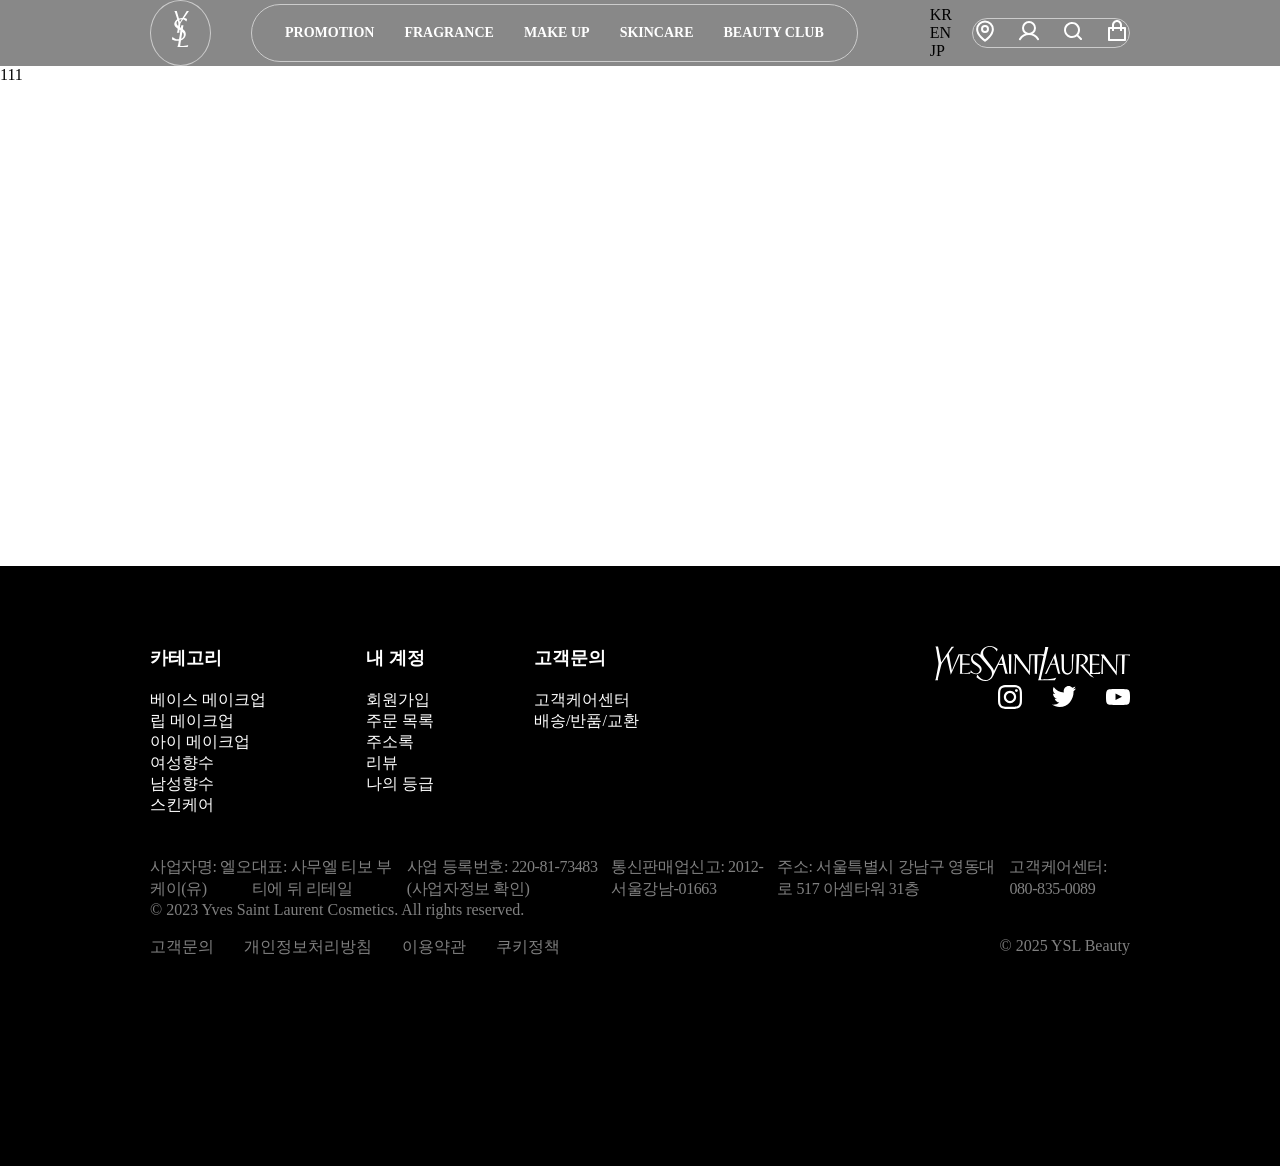
==== index.html @ b1ce3eb4 "first commimt" ====
<!DOCTYPE html>
<html lang="en">

<head>
    <meta charset="UTF-8">
    <meta name="viewport" content="width=device-width, initial-scale=1.0">
    <title>Document</title>
    <link rel="stylesheet" href="./css/comm.css">
    <link rel="stylesheet" href="./css/header.css">
    <link rel="stylesheet" href="./css/footer.css">
</head>

<body>
    <header>
        <div class="inner">
            <div class="header-left">
                <h1 class="logo"><a href="#"><img src="./images/logo.svg" alt="logo"></a></h1>
                <ul class="main-menu">
                    <li><a href="#void">PROMOTION</a>
                        <div class="depth1">
                            <p><a href="#void">선물 메뉴</a></p>
                            <ul>
                                <li><a href="#void">메이크업 세트</a></li>
                                <li><a href="#void">여성용 향수 세트</a></li>
                                <li><a href="#void">남성용 향수 세트</a></li>

                            </ul>
                            <p><a href="#void">선물</a></p>
                            <ul>
                                <li><a href="#void">베스트셀러</a></li>
                                <li><a href="#void">5만원 미만의 선물</a></li>
                                <li><a href="#void">10만원 미만의 선물</a></li>
                                <li><a href="#void">선물 찾기</a></li>
                                <li><a href="#void">럭셔리 선물</a></li>
                                <li><a href="#void">전자 상품권</a></li>
                            </ul>

                        </div>
                    </li>
                    <li><a href="#void">FRAGRANCE</a>
                        <div class="depth2">
                            <p><a href="#void">여성향수</a></p>
                            <ul>
                                <li><a href="#void">리브르</a></li>
                                <li><a href="#void">몽 파리</a></li>

                            </ul>
                            <p><a href="#void">남성향수</a></p>
                            <ul>
                                <li><a href="#void">와이</a></li>
                                <li><a href="#void">라 뉘 드 롬므</a></li>
                                <li><a href="#void">마이 셀프</a></li>

                            </ul>
                        </div>

                    </li>
                    <li><a href="#void">MAKE UP</a>
                        <div class="depth3">
                            <p><a href="#void">페이스</a></p>
                            <ul>
                                <li><a href="#void">쿠션</a></li>
                                <li><a href="#void">파운데이션</a></li>
                                <li><a href="#void">컨실러</a></li>
                                <li><a href="#void">컴팩트/파우더</a></li>
                                <li><a href="#void">플러쉬/브론저</a></li>

                            </ul>
                            <p><a href="#void">립</a></p>
                            <ul>
                                <li><a href="#void">립스틱</a></li>
                                <li><a href="#void">립틴트</a></li>
                                <li><a href="#void">립글로스</a></li>
                                <li><a href="#void">스마트 틴트 디바이스</a></li>
                            </ul>
                            <p><a href="#void">아이</a></p>
                            <ul>
                                <li><a href="#void">마스카라</a></li>
                                <li><a href="#void">아이 팔레트</a></li>
                                <li><a href="#void">아이라이너</a></li>
                            </ul>

                            <p><a href="#void">악세서리</a></p>
                            <ul>
                                <li><a href="#void">브러쉬/어플리케이터</a></li>
                            </ul>
                        </div>
                    </li>


                    <li>
                        <a href="#void">SKINCARE</a>
                        <div class="depth4">
                            <p><a href="#void">제품유형별</a></p>
                            <ul>
                                <li><a href="#void">클렌저/토너</a></li>
                                <li><a href="#void">세럼</a></li>
                                <li><a href="#void">에멀전/크림</a></li>
                                <li><a href="#void">UV프로텍션/베이스</a></li>
                                <li><a href="#void">메이크업 세팅 스프레이</a></li>

                            </ul>
                            <p><a href="#void">제품 라인업별</a></p>
                            <ul>
                                <li><a href="#void">퓨어샷</a></li>
                                <li><a href="#void">탑시크릿</a></li>
                                <li><a href="#void">오후즈</a></li>

                            </ul>

                        </div>
                    </li>
                    <li>
                        <a href="#void">BEAUTY CLUB</a>
                        <div class="depth5">
                            <ul>
                                <li><a href="#void">입생로랑 뷰티클럽</a></li>
                                <li><a href="#void">등급별 혜택</a></li>
                            </ul>
                        </div>
                    </li>

                </ul>
            </div>

            <div class="header-right">
                <div class="language">
                    <ul>
                        <li><a href="#">KR</a></li>
                        <li><a href="#">EN</a></li>
                        <li><a href="#">JP</a></li>
                    </ul>
                </div>


                <div class="sns-list">
                    <a href="#void"><img src="./images/location-icon.svg" alt="map-icon"></a>
                    <a href="#void"><img src="./images/user-icon.svg" alt="user-icon"></a>
                    <a href="#void"><img src="./images/search-icon.svg" alt="search-icon"></a>
                    <a href="#void"><img src="./images/cart-icon.svg" alt="cart-icon"></a>

                </div>
            </div>
        </div>

    </header>

    <main>
        111
    </main>

    <footer>
        <div class="inner">
            <div class="footer-top">
                <div class="footer-left">
                    <ul class="sitemap">
                        <li>
                            <a href="#void">카테고리</a>
                            <ul class="footer-depth1">
                                <li><a href="#void">베이스 메이크업</a></li>
                                <li><a href="#void">립 메이크업</a></li>
                                <li><a href="#void">아이 메이크업</a></li>
                                <li><a href="#void">여성향수</a></li>
                                <li><a href="#void">남성향수</a></li>
                                <li><a href="#void">스킨케어</a></li>
                            </ul>
                        </li>
                        <li>
                            <a href="#void">내 계정</a>
                            <ul class="footer-depth2">
                                <li><a href="#void">회원가입</a></li>
                                <li><a href="#void">주문 목록</a></li>
                                <li><a href="#void">주소록</a></li>
                                <li><a href="#void">리뷰</a></li>
                                <li><a href="#void">나의 등급</a></li>
                            </ul>
                        </li>
                        <li>
                            <a href="#void">고객문의</a>
                            <ul class="foooter-depth3">
                                <li><a href="#void">고객케어센터</a></li>
                                <li><a href="#void">배송/반품/교환</a></li>
                            </ul>
                        </li>
                    </ul>
                </div>
                <div class="footer-right">
                    <p><img src="./images/logo-long.svg" alt="logo_long"></p>
                    <ul class="sns-list">
                        <li><a href="#void"><img src="./images/instagram.svg" alt="insta"></a></li>
                        <li><a href="#void"><img src="./images/twitter.svg" alt="twitter"></a></li>
                        <li><a href="#void"><img src="./images/youtube.svg" alt="youtube"></a></li>
                    </ul>
                </div>
            </div>

            <div class="footer-bottom">
                <address class="text-op">
                    <span>사업자명: 엘오케이(유)</span>
                    <span>대표: 사무엘 티보 부티에 뒤 리테일</span>
                    <span>사업 등록번호: 220-81-73483 (사업자정보 확인)</span>
                    <span>통신판매업신고: 2012-서울강남-01663 </span>
                    <span>주소: 서울특별시 강남구 영동대로 517 아셈타워 31층</span>
                    <span>고객케어센터: 080-835-0089</span>
                </address>
                <p class="copy-text-op">© 2023 Yves Saint Laurent Cosmetics. All rights reserved.</p>
                <div class="text-bottom">
                    <ul class="util-menu">
                        <li><a href="#void">고객문의</a></li>
                        <li><a href="#void">개인정보처리방침</a></li>
                        <li><a href="#void">이용약관</a></li>
                        <li><a href="#void">쿠키정책</a></li>
                    </ul>
                    <p>© 2025 YSL Beauty</p>
                </div>
            </div>
        </div>
        </div>
    </footer>
</body>

</html>
---- css/comm.css ----
*{
    margin:0;
    padding:0;
}

li{
    list-style: none;
}

a{
    text-decoration: none;
    /* color:#1f1f1f; */
    /* 부모의 color속성을 상속받아서 사용할때 */
    color:inherit;
}
/* img,video{
    vertical-align: middle;
} */
em,i,address{
    font-style: normal;
}

/* footer{
    display:none;
} */
---- css/header.css ----
.inner {
    max-width: 1920px;
    margin: 0 auto;
}

header {
    background: #888;
}




header .inner {
    display: flex;
    justify-content: space-between;
    align-items: center;


}

.inner .header-left {
    display: flex;
    align-items: center;
    gap: 40px;
}

.logo {
    display: flex;
    
    /* max-height: 58px; */
    padding: 10px 21px;
    align-items: center;
    gap: 17px;
    border:1px solid #ccc;
    border-radius:50%;
    margin:0 0 0 150px;

}



.main-menu {
    display: flex;
    position: relative;
    border: 1px solid #ccc;
    border-radius: 30px;
    padding: 0 18px;

}

.main-menu>li {
    text-align: center;
    position: relative;

}



.main-menu>li>a {
    display: block;
    padding: 20px 15px;
    font-size: 14px;
    color: #fff;
    font-weight: bold;

}
.header-right {
    display: flex;
    align-items: center;
    gap: 20px;
    margin: 0 150px 0 0;
}

.header-right>.sns-list {
    display: flex;
    align-items: center;
    gap: 20px;
    /* margin: 0 150px 0 0; */
    border:1px solid #ccc;
    border-radius:30px;
    /* padding: 17px 30px; */
}

.depth1 {
    display: flex;
    justify-content: left;
    border: 1px solid #ccc;
}

.depth1,
.depth2,
.depth3,
.depth4,
.depth5 {
    display: none;
}

main{
    height:500px;
}
---- css/footer.css ----
footer {
    height: 600px;
    color: white;
    background-color: #000;
}

footer>.inner {
    /* background: #000; */
    padding: 80px 150px;
}

footer .footer-top {
    display: flex;
    justify-content: space-between;
    
}

.footer-left .sitemap {
    display: flex;
    align-items: flex-start;
    gap: 100px;
}

.sitemap>li>a {
    font-weight: 600;
    font-size: 18px;
    margin-bottom: 20px;
    display: inline-block;
}

.footer-right .sns-list {
    display: flex;
    justify-content: flex-end;
    gap: 30px;
    text-align: right;
}


.footer-bottom {
    color: rgba(255, 255, 255, 0.50);
    margin-top: 40px;
    /* padding: 110px 0 0; */
    /* background-color:#555; */
}

.footer-bottom .text-op {
    
    
    /* text-align: justify; */
    /* text-align:justify; */
    font-size: 16px;
    font-weight: 400;
    line-height: 140%;
    letter-spacing: -0.4px;
    display: flex;
    justify-content: space-between;
    /* margin:0 150px; */
    /* border:1px solid #ccc; */
    
    
}


.footer-bottom .util-menu {
    display: flex;
    gap: 30px;
    
}
.footer-bottom>.text-bottom{
    display:flex;
    justify-content: space-between;
    padding:18px 0 0;
}
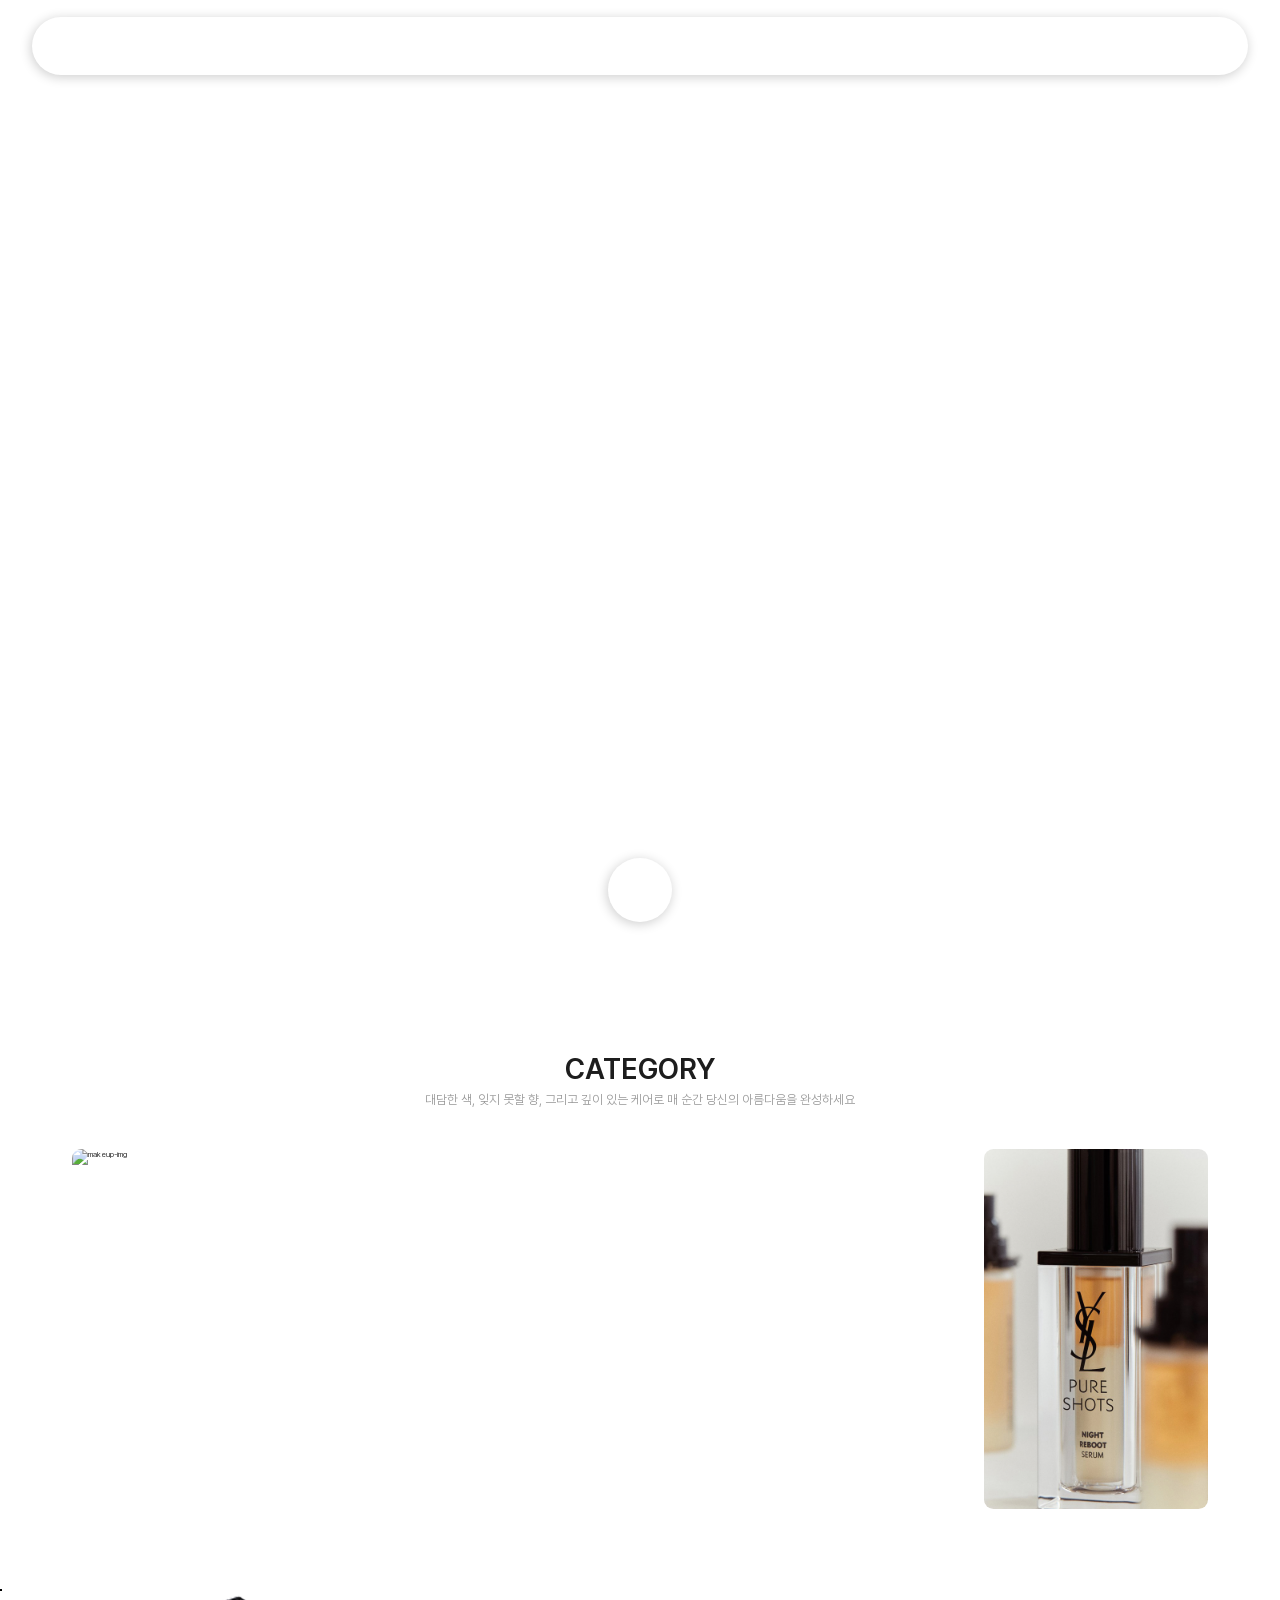
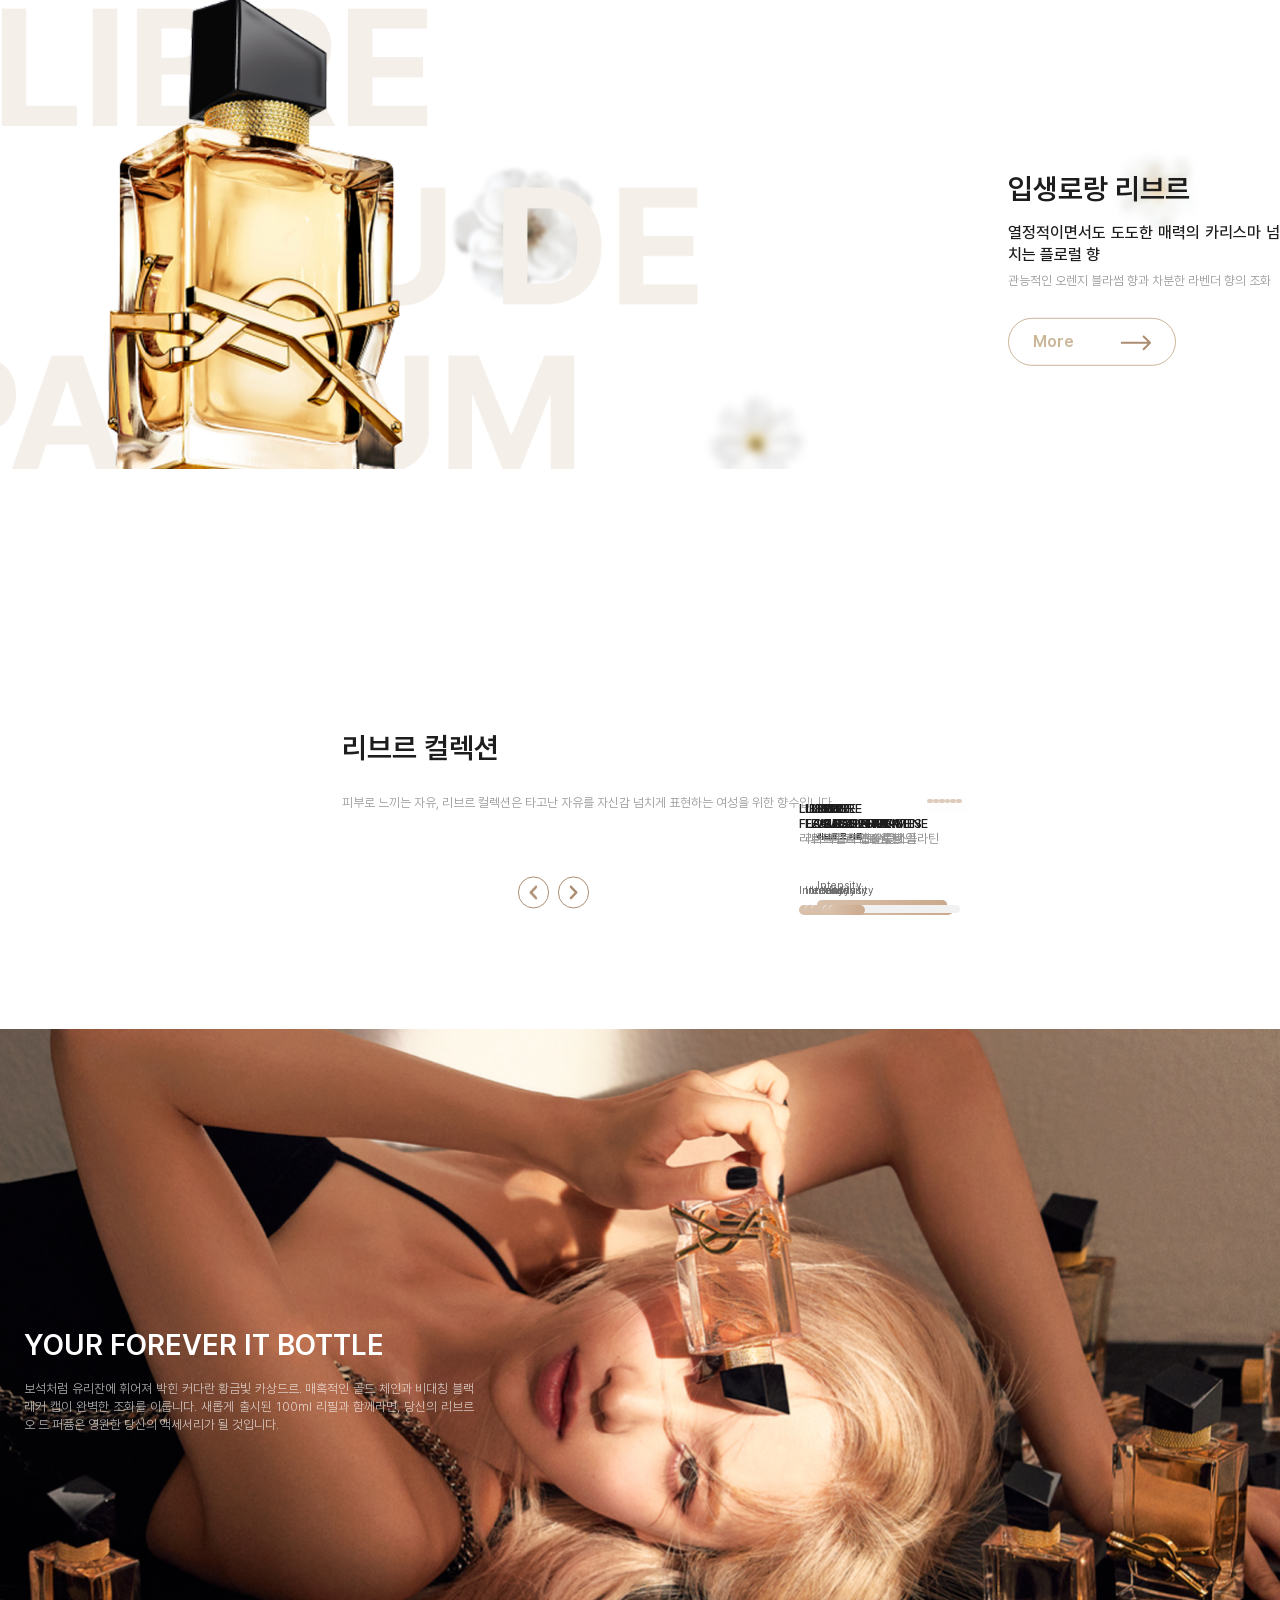
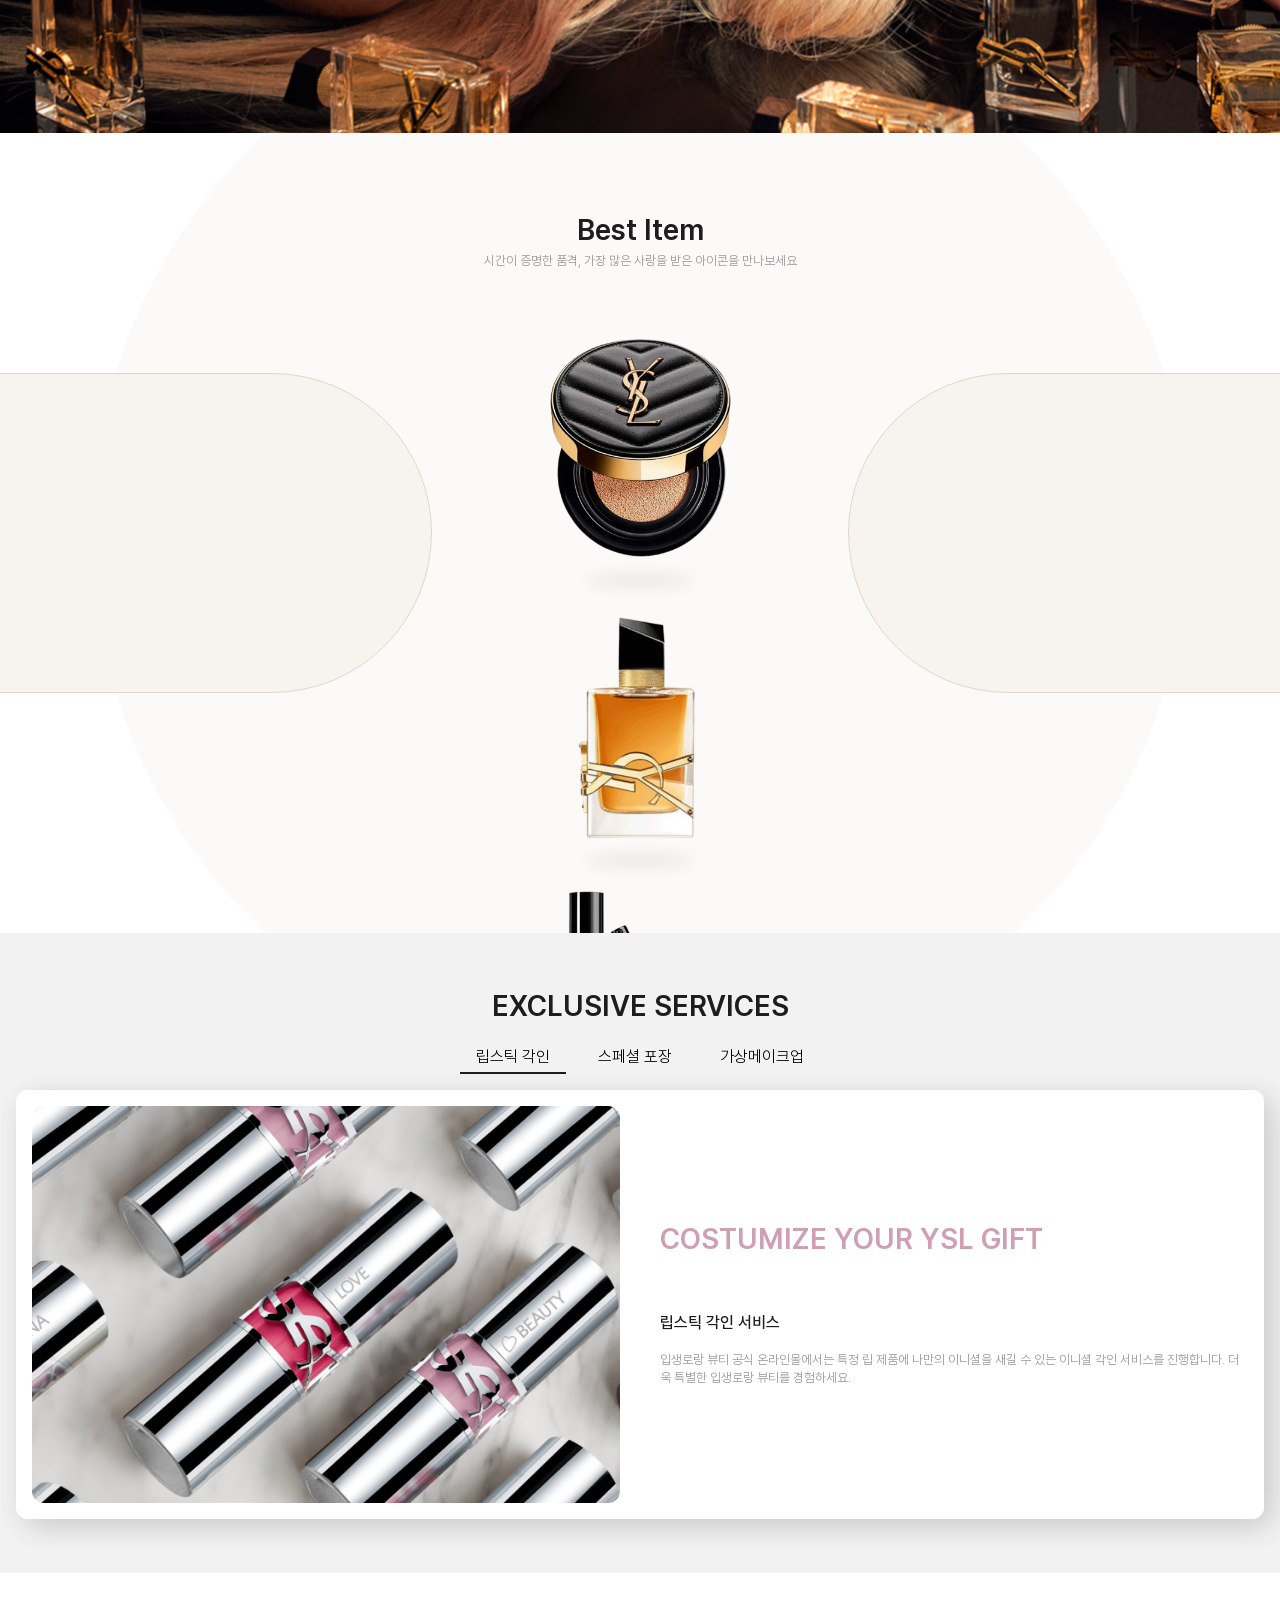
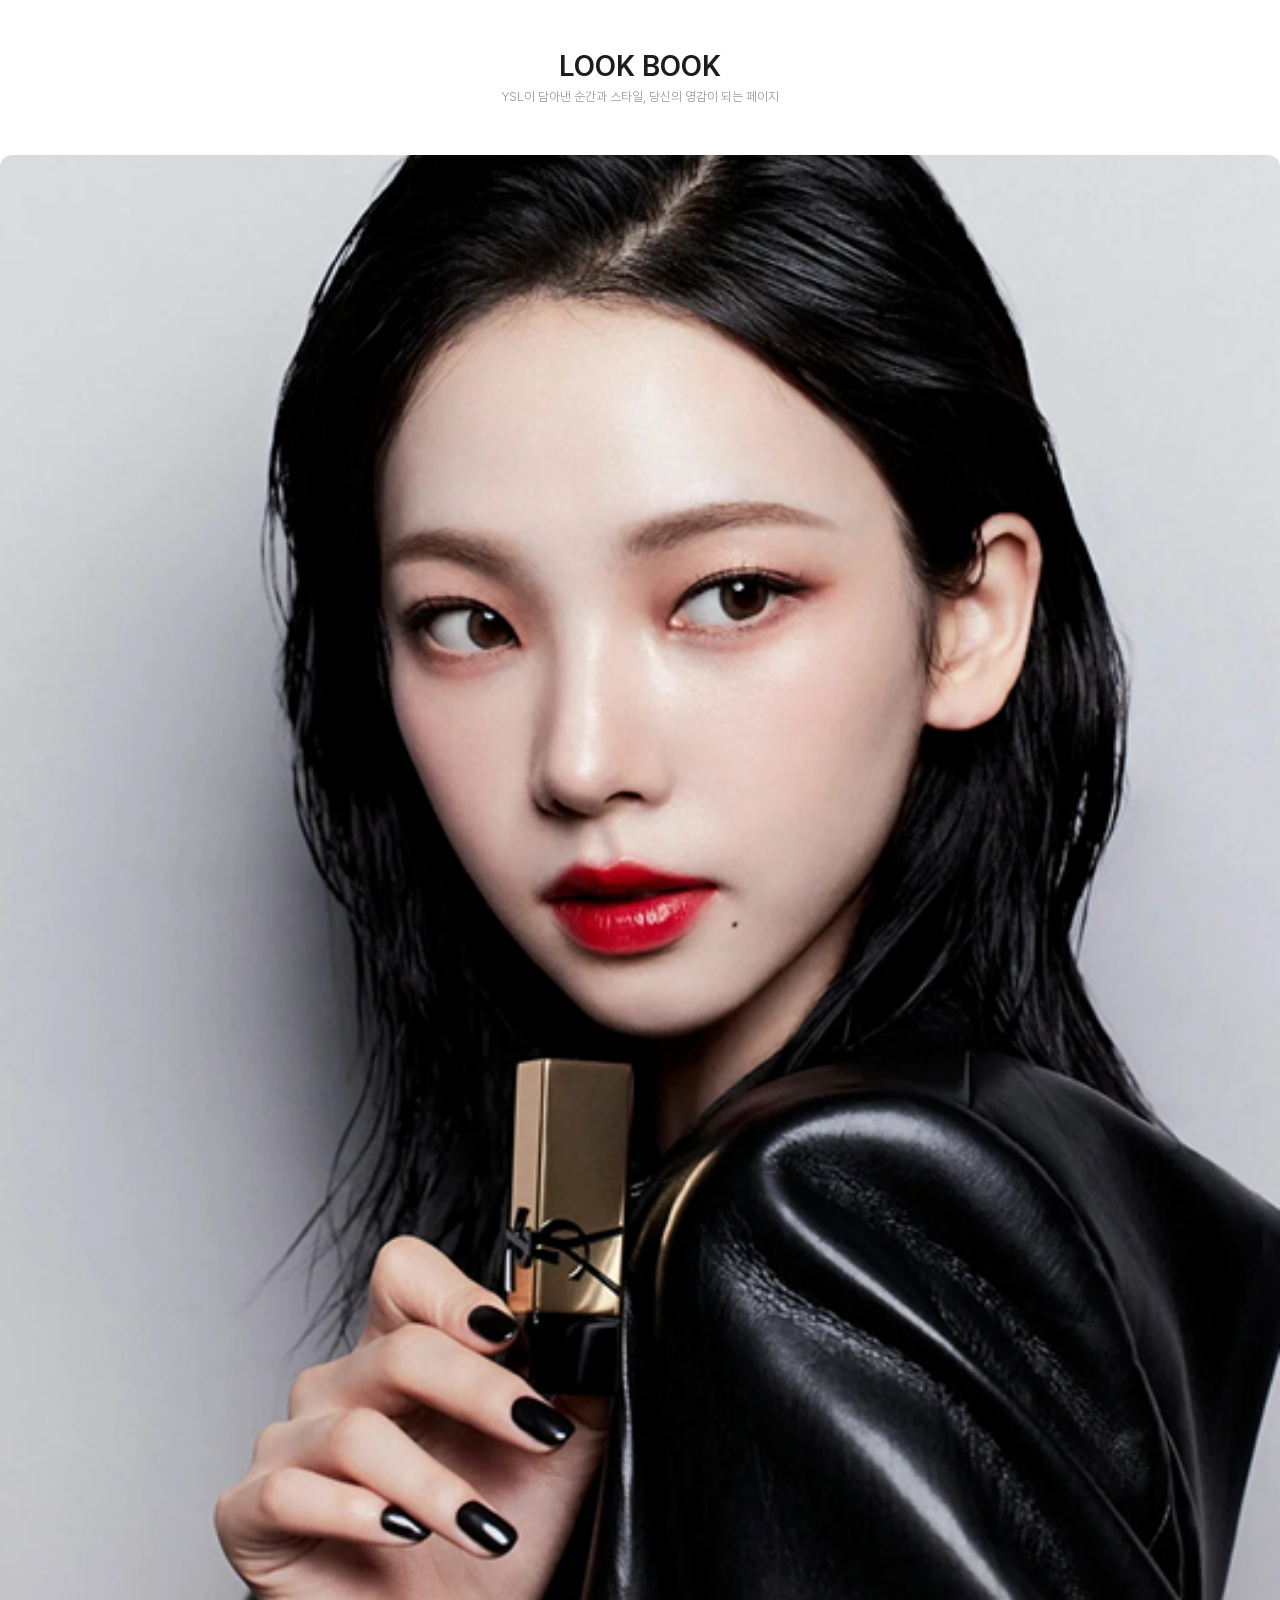
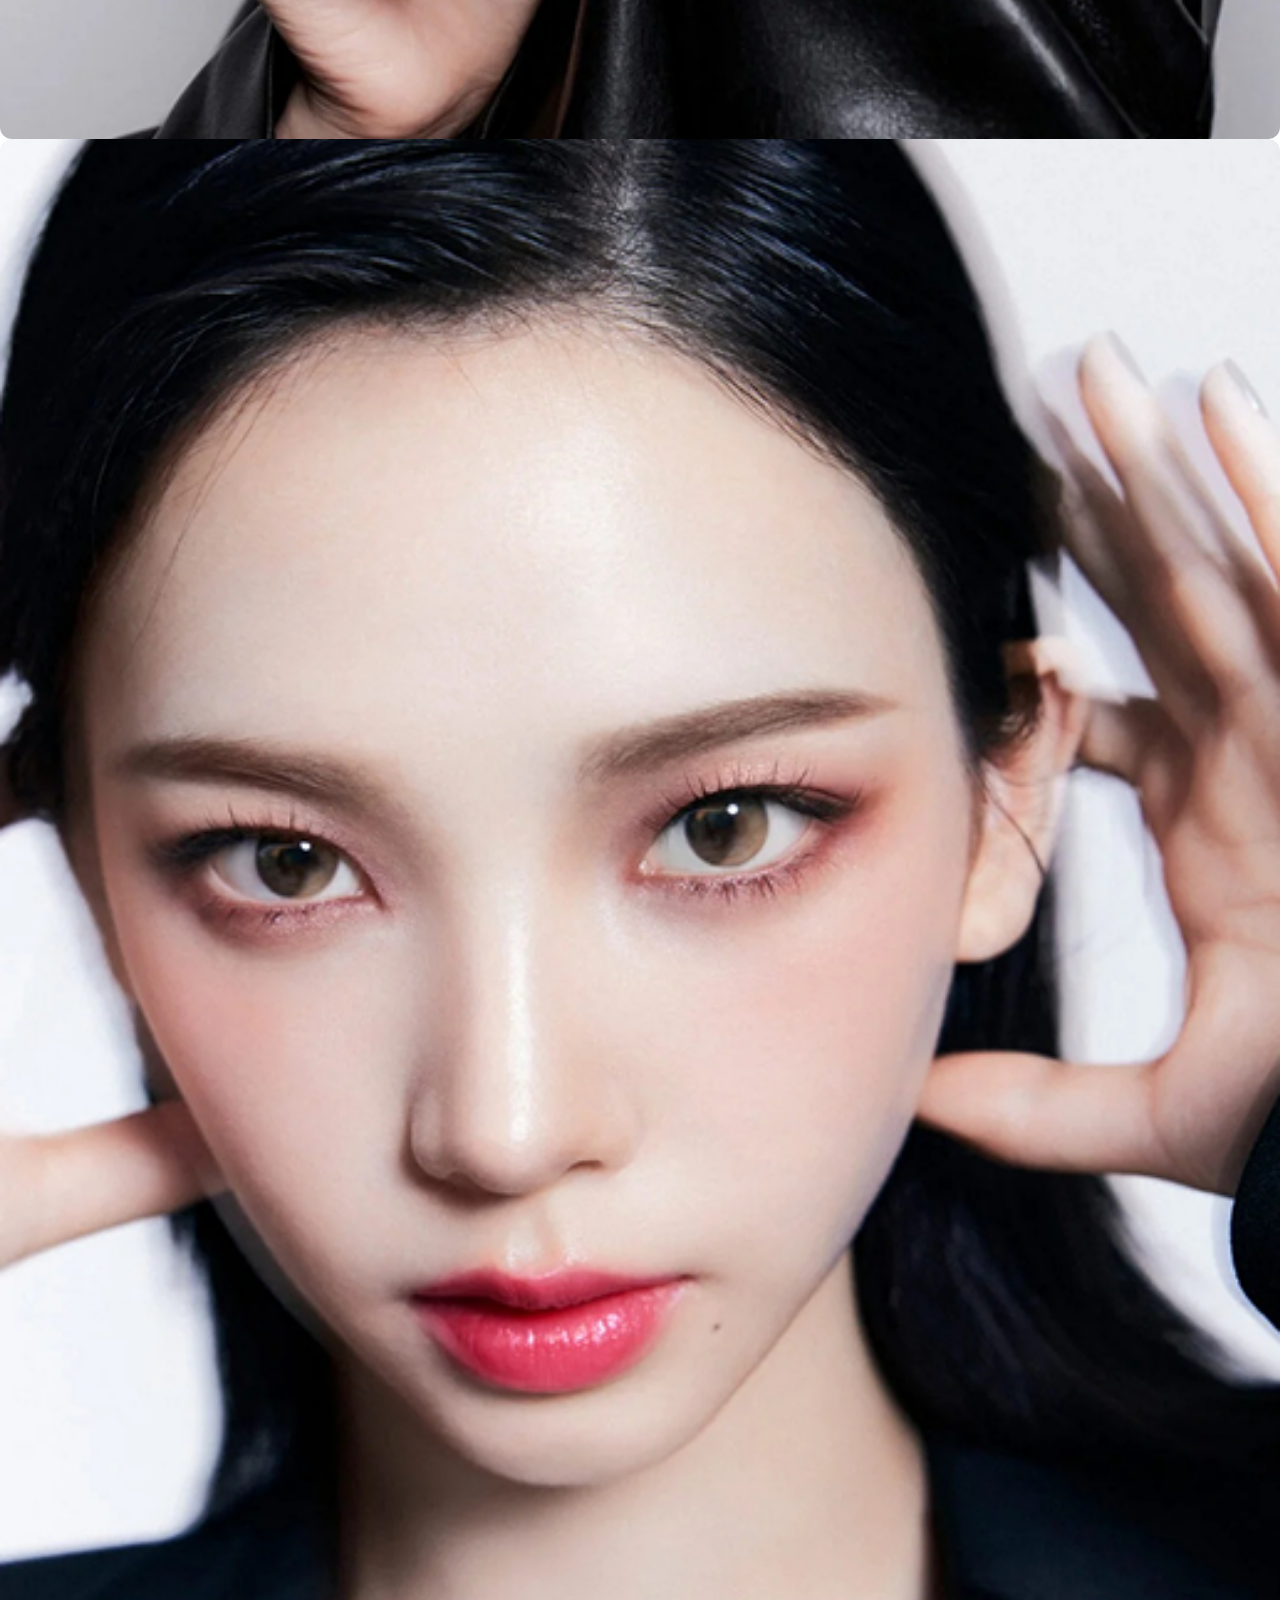
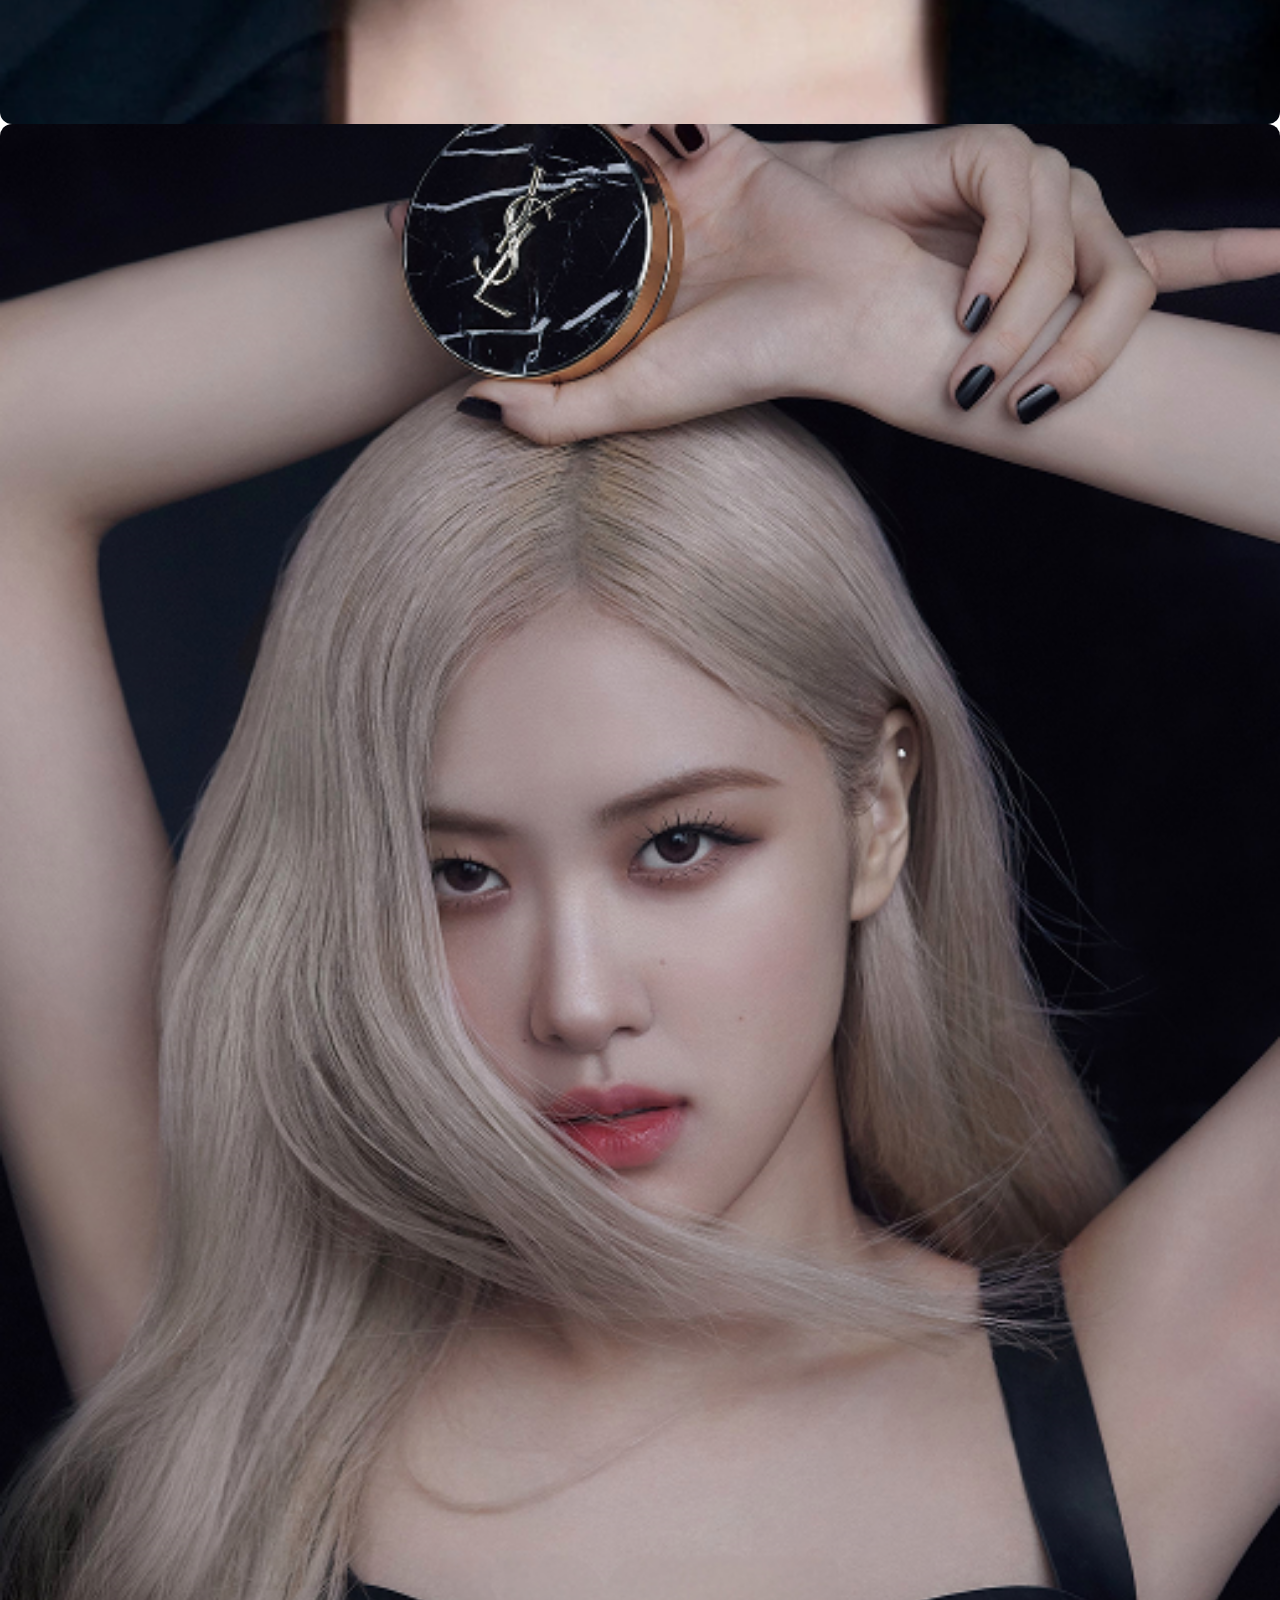
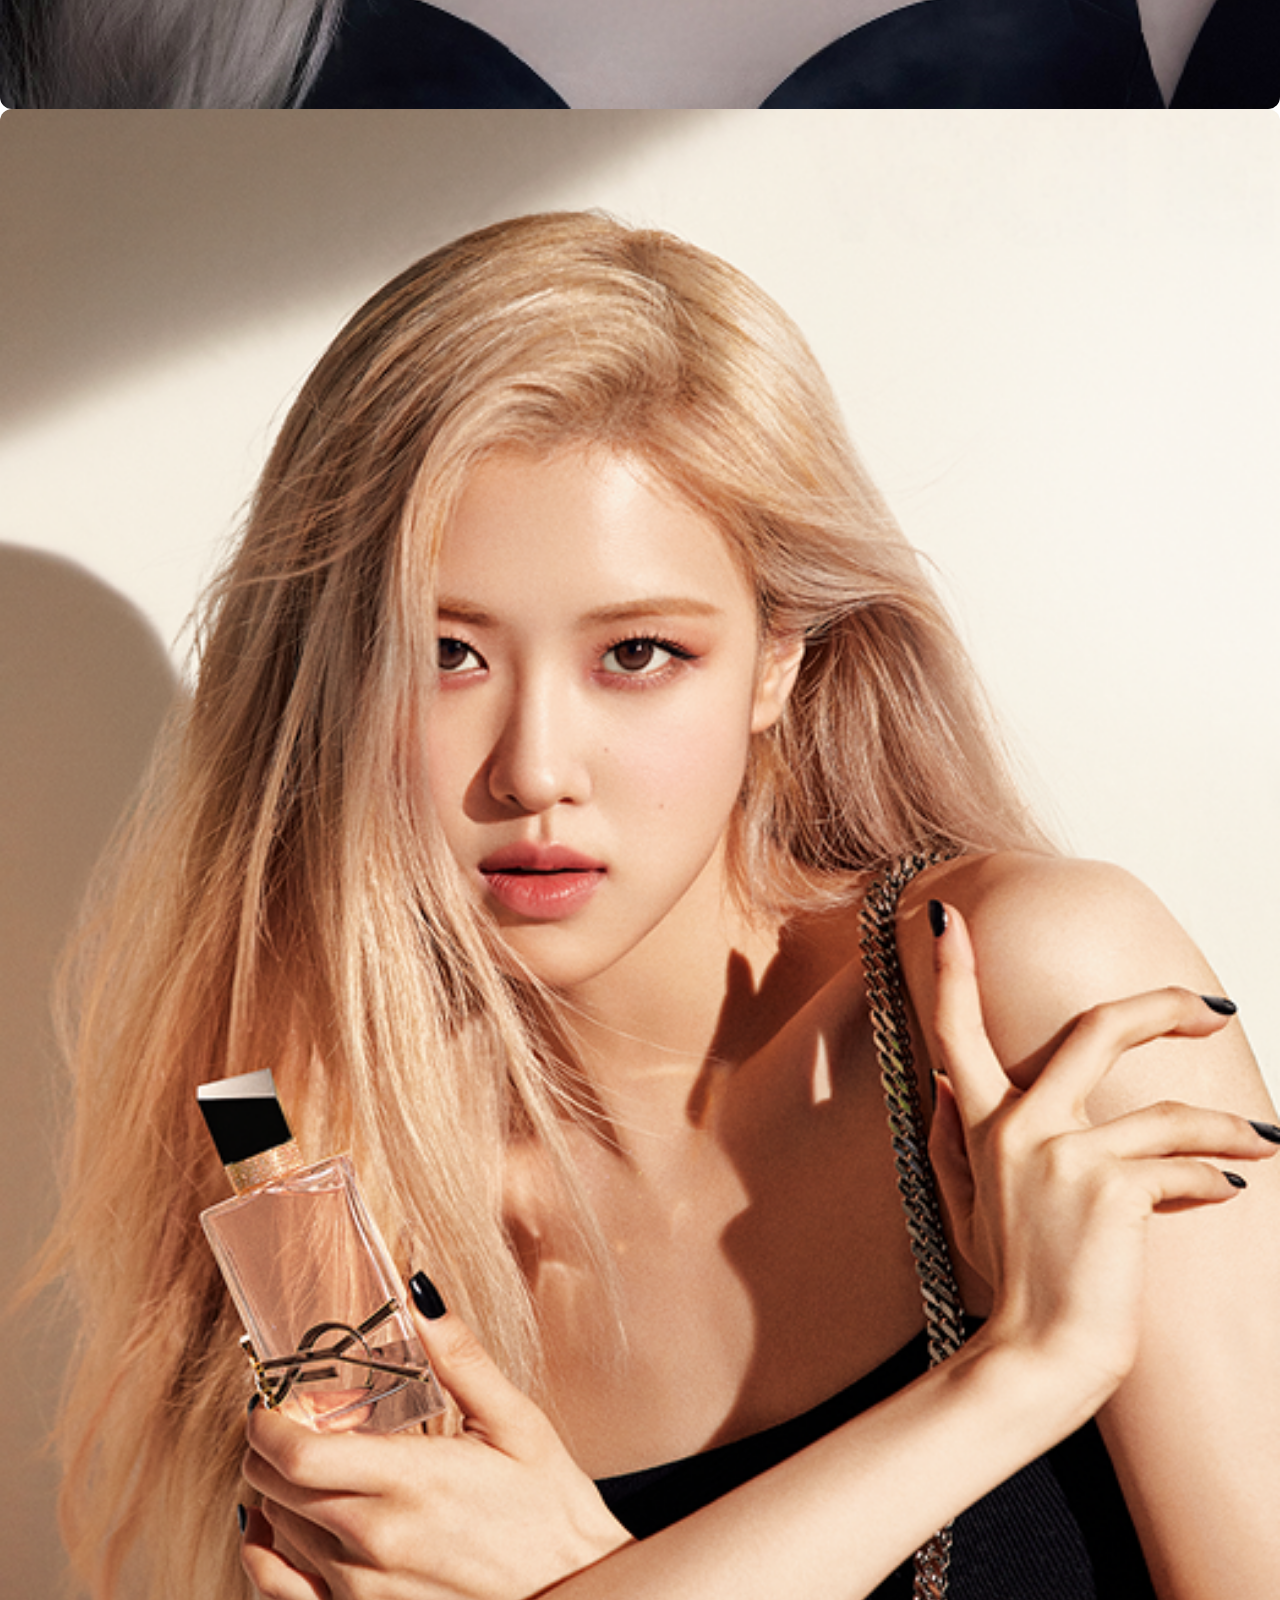
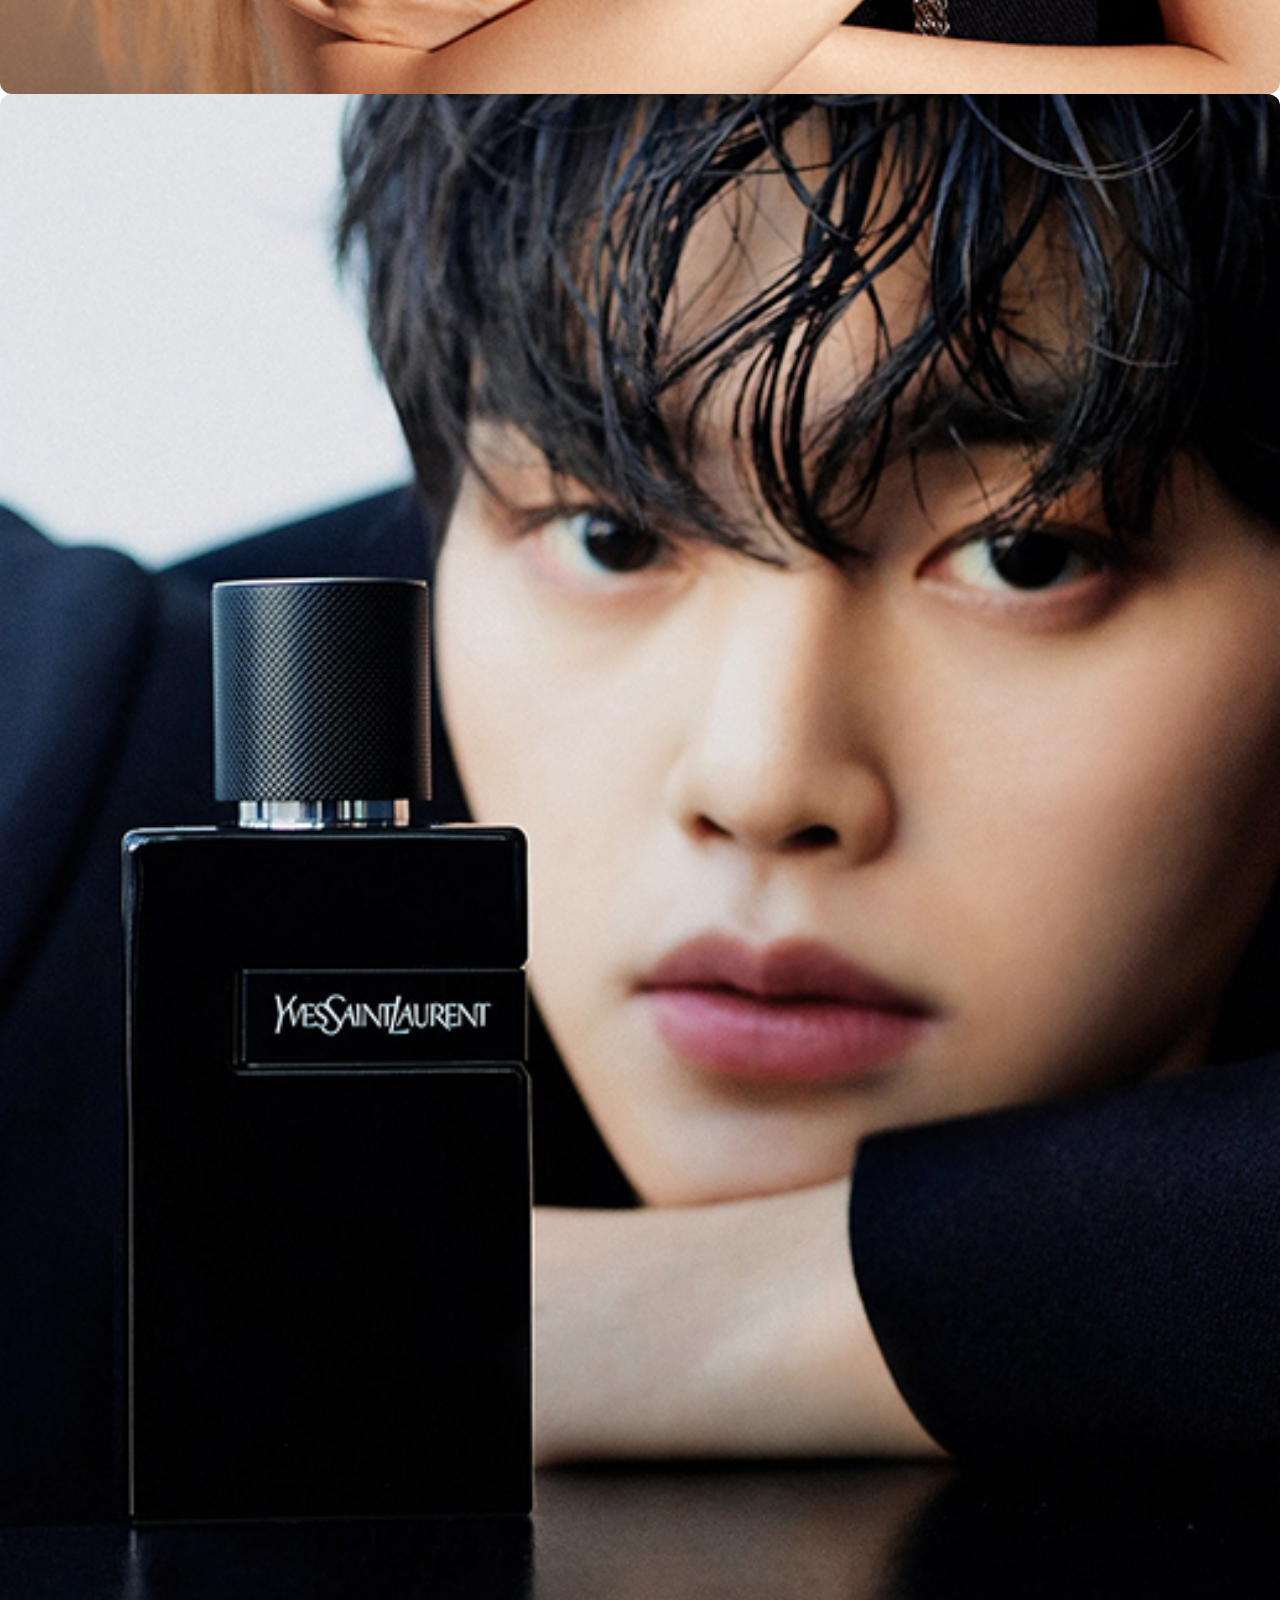
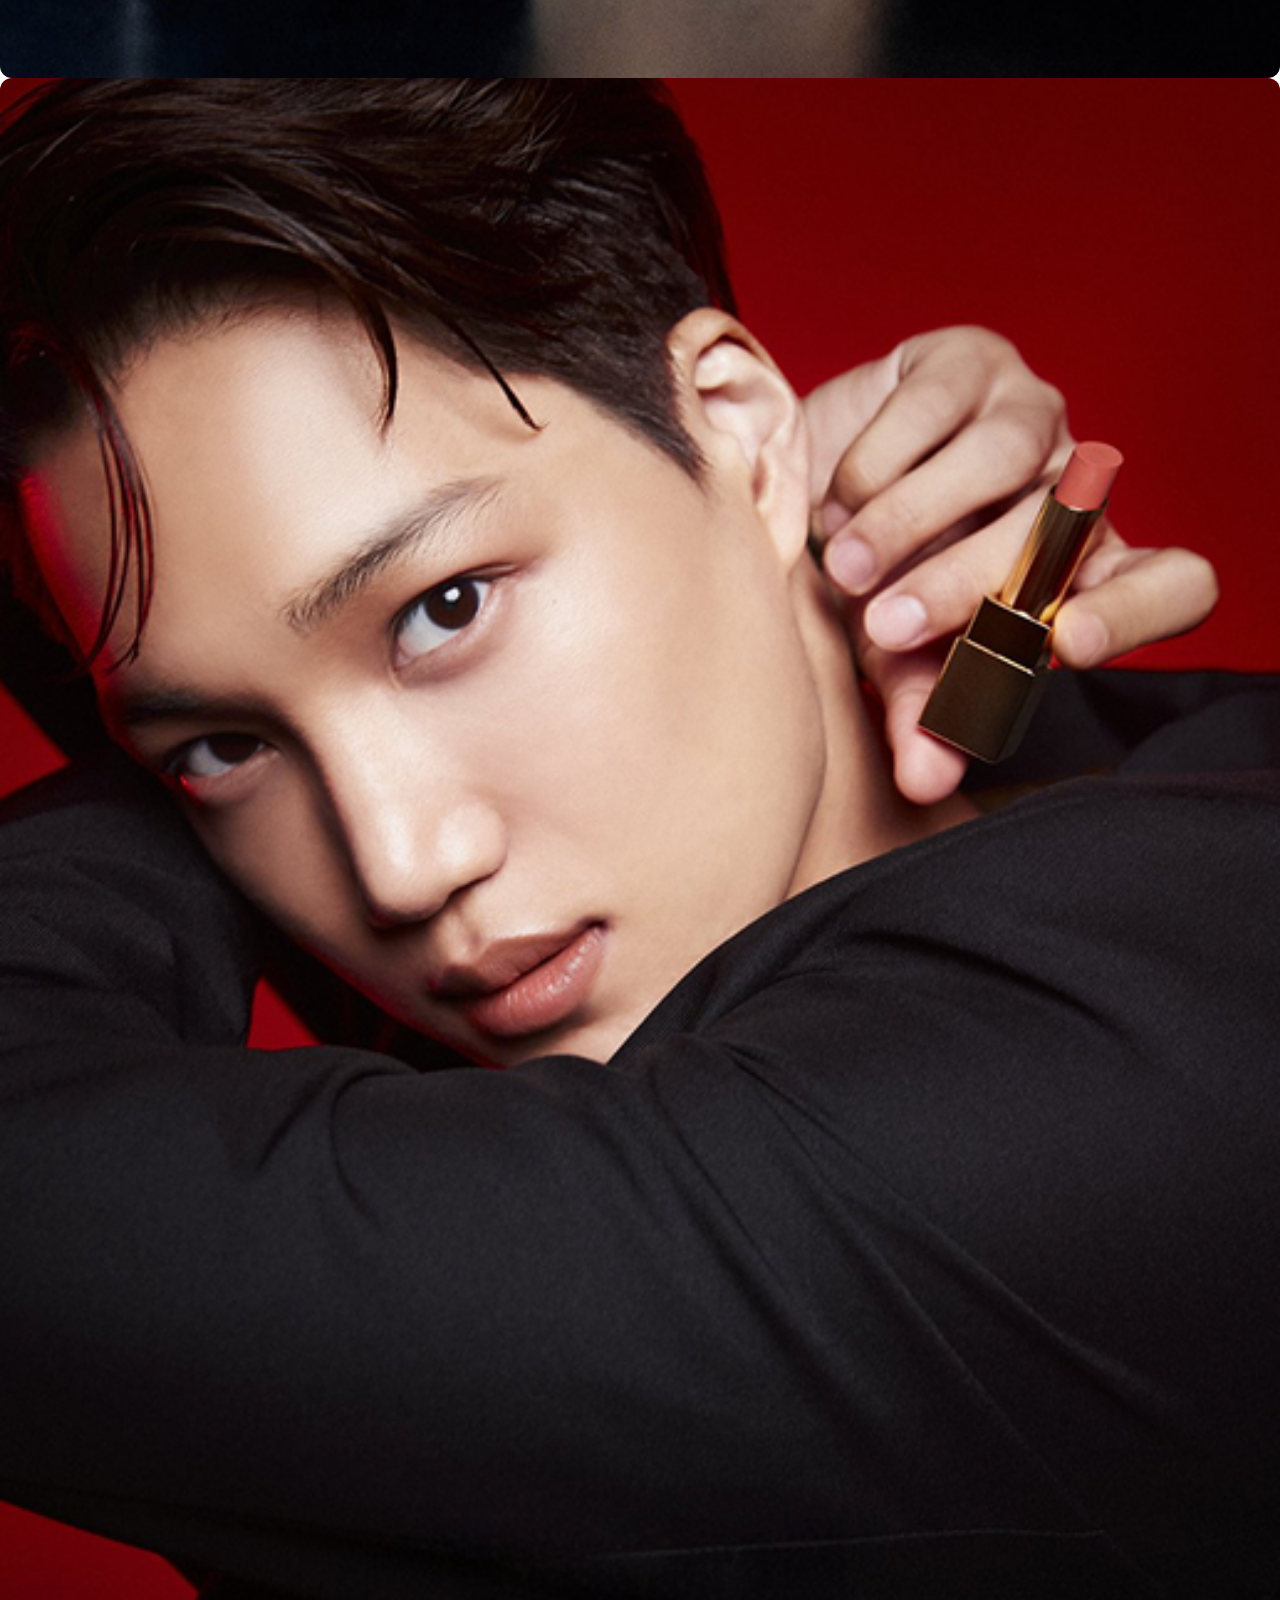
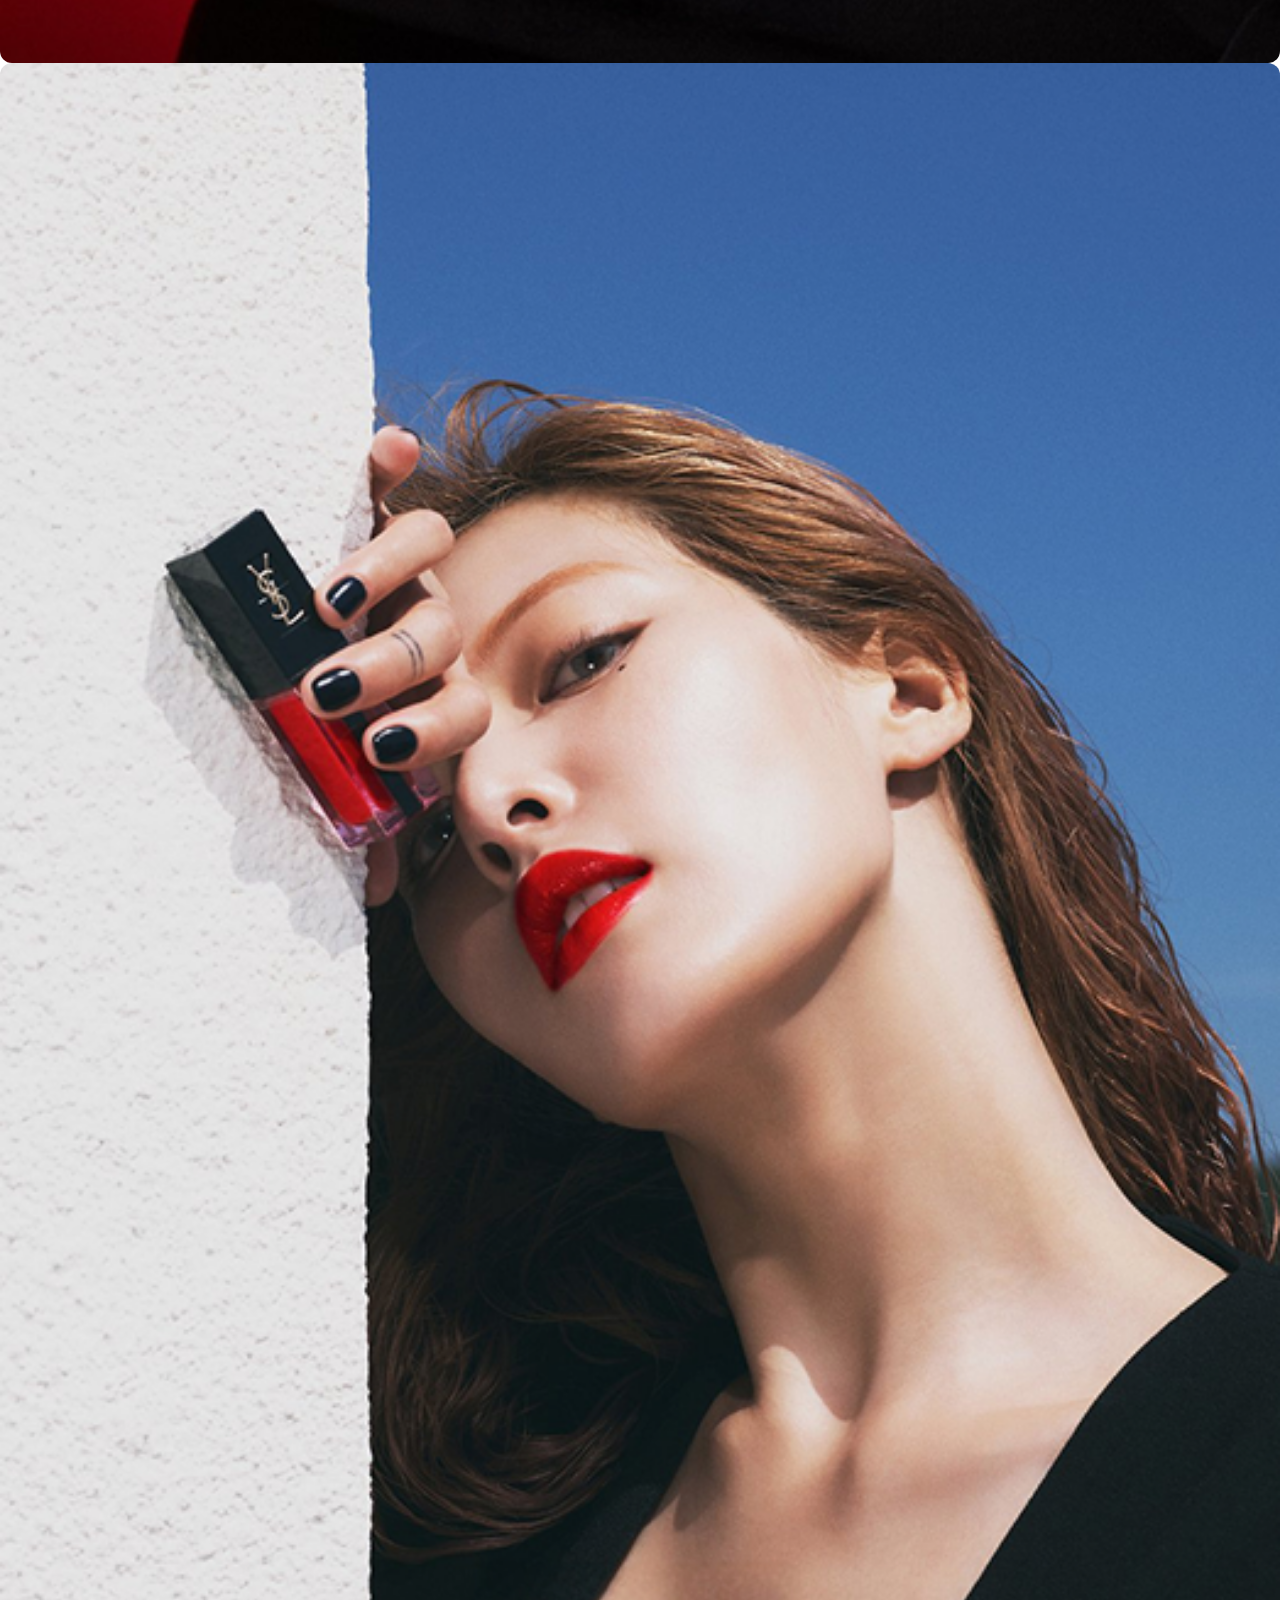
==== commit 0d1e2cf4: "라스트댄스" ====
--- a/index.html
+++ b/index.html
@@ -4,151 +4,660 @@
 <head>
     <meta charset="UTF-8">
     <meta name="viewport" content="width=device-width, initial-scale=1.0">
-    <title>Document</title>
-    <link rel="stylesheet" href="./css/comm.css">
-    <link rel="stylesheet" href="./css/header.css">
-    <link rel="stylesheet" href="./css/footer.css">
+    <title>YSL Beauty</title>
+    <link rel="stylesheet" href="https://cdn.jsdelivr.net/npm/swiper@12/swiper-bundle.min.css" />
+    <link rel="stylesheet" href="./font/pretendard.css">
+    <link href="https://fonts.googleapis.com/css2?family=Jost:ital,wght@0,100..900;1,100..900&display=swap"
+        rel="stylesheet">
+    <link rel="stylesheet" href="./css/common.css">
+    <link rel="stylesheet" href="./css/ysl-header.css">
+    <link rel="stylesheet" href="./css/ysl_main.css">
+    <link rel="stylesheet" href="./css/Libre.css">
+    <link rel="stylesheet" href="./css/fragrance.css">
+    <link rel="stylesheet" href="./css/lookbook.css">
+    <link rel="stylesheet" href="./css/ysl_footer.css">
+    <link rel="stylesheet" href="./css/search.css">
+    <link rel="stylesheet" href="./css/respond.css">
+    <link rel="icon" type="image/png" href="./images/ysl_favicon.png">
+    <script defer src="./js/main.js"></script>
+    <script defer src="./js/nav.js"></script>
+     <script defer src="./js/search.js"></script>
+    <script defer src="https://cdn.jsdelivr.net/npm/swiper@12/swiper-bundle.min.js"></script>
+    <script>
+        window.onload = function () {
+            const swiper1 = new Swiper(".fra-carousel", {
+                slidesPerView: 1,
+                spaceBetween: 0,
+                breakpoints: {
+                    767: {
+                        slidesPerView: 3,
+                        spaceBetween: 30,
+                    },
+                    1400: {
+                        slidesPerView: 2.5,
+                        spaceBetween: 30,
+                    }
+                },
+                loop: true,
+                autoplay: {
+                    delay: 2500,
+                },
+                navigation: {
+                    nextEl: ".arrow-right",
+                    prevEl: ".arrow-left",
+                },
+
+            });
+
+            const swiper2 = new Swiper(".best-Swiper", {
+                slidesPerView: 1,
+                spaceBetween: 0,
+                breakpoints: {
+                    767: {
+                        slidesPerView: 3,
+                        spaceBetween: 60,
+                    },
+                    1400: {
+                        slidesPerView: 3,
+                        spaceBetween: 120,
+                    }
+                },
+                centeredSlides: true,
+                loop: true,
+                autoplay: {
+                    delay: 2500,
+                },
+                pagination: {
+                    el: ".best-Swiper .swiper-pagination",
+                    clickable: true,
+                },
+            });
+
+            const swiper3 = new Swiper(".lookbook-Swiper", {
+                pagination: {
+                    el: ".lookbook-Swiper .swiper-pagination",
+                    clickable: true,
+                },
+                slidesPerView: 1,
+                spaceBetween: 0,
+                breakpoints: {
+                    400: {
+                        slidesPerView: 2,
+                        spaceBetween: 20,
+                    },
+                    767: {
+                        slidesPerView: 3,
+                        spaceBetween: 20,
+                    },
+                    1400: {
+                        slidesPerView: 3.5,
+                        spaceBetween: 30,
+                    }
+                },
+                freeMode: true,
+                loop: true,
+                autoplay: {
+                    delay: 2500
+                },
+
+            });
+        }
+
+    </script>
 </head>
 
 <body>
     <header>
         <div class="inner">
             <div class="header-left">
-                <h1 class="logo"><a href="#"><img src="./images/logo.svg" alt="logo"></a></h1>
-                <ul class="main-menu">
-                    <li><a href="#void">PROMOTION</a>
-                        <div class="depth1">
-                            <p><a href="#void">선물 메뉴</a></p>
-                            <ul>
-                                <li><a href="#void">메이크업 세트</a></li>
-                                <li><a href="#void">여성용 향수 세트</a></li>
-                                <li><a href="#void">남성용 향수 세트</a></li>
-
-                            </ul>
-                            <p><a href="#void">선물</a></p>
-                            <ul>
-                                <li><a href="#void">베스트셀러</a></li>
-                                <li><a href="#void">5만원 미만의 선물</a></li>
-                                <li><a href="#void">10만원 미만의 선물</a></li>
-                                <li><a href="#void">선물 찾기</a></li>
-                                <li><a href="#void">럭셔리 선물</a></li>
-                                <li><a href="#void">전자 상품권</a></li>
-                            </ul>
-
-                        </div>
-                    </li>
-                    <li><a href="#void">FRAGRANCE</a>
-                        <div class="depth2">
-                            <p><a href="#void">여성향수</a></p>
-                            <ul>
-                                <li><a href="#void">리브르</a></li>
-                                <li><a href="#void">몽 파리</a></li>
-
-                            </ul>
-                            <p><a href="#void">남성향수</a></p>
-                            <ul>
-                                <li><a href="#void">와이</a></li>
-                                <li><a href="#void">라 뉘 드 롬므</a></li>
-                                <li><a href="#void">마이 셀프</a></li>
-
-                            </ul>
-                        </div>
-
-                    </li>
-                    <li><a href="#void">MAKE UP</a>
-                        <div class="depth3">
-                            <p><a href="#void">페이스</a></p>
-                            <ul>
-                                <li><a href="#void">쿠션</a></li>
-                                <li><a href="#void">파운데이션</a></li>
-                                <li><a href="#void">컨실러</a></li>
-                                <li><a href="#void">컴팩트/파우더</a></li>
-                                <li><a href="#void">플러쉬/브론저</a></li>
-
-                            </ul>
-                            <p><a href="#void">립</a></p>
-                            <ul>
-                                <li><a href="#void">립스틱</a></li>
-                                <li><a href="#void">립틴트</a></li>
-                                <li><a href="#void">립글로스</a></li>
-                                <li><a href="#void">스마트 틴트 디바이스</a></li>
-                            </ul>
-                            <p><a href="#void">아이</a></p>
-                            <ul>
-                                <li><a href="#void">마스카라</a></li>
-                                <li><a href="#void">아이 팔레트</a></li>
-                                <li><a href="#void">아이라이너</a></li>
-                            </ul>
-
-                            <p><a href="#void">악세서리</a></p>
-                            <ul>
-                                <li><a href="#void">브러쉬/어플리케이터</a></li>
-                            </ul>
-                        </div>
-                    </li>
-
-
-                    <li>
-                        <a href="#void">SKINCARE</a>
-                        <div class="depth4">
-                            <p><a href="#void">제품유형별</a></p>
-                            <ul>
-                                <li><a href="#void">클렌저/토너</a></li>
-                                <li><a href="#void">세럼</a></li>
-                                <li><a href="#void">에멀전/크림</a></li>
-                                <li><a href="#void">UV프로텍션/베이스</a></li>
-                                <li><a href="#void">메이크업 세팅 스프레이</a></li>
-
-                            </ul>
-                            <p><a href="#void">제품 라인업별</a></p>
-                            <ul>
-                                <li><a href="#void">퓨어샷</a></li>
-                                <li><a href="#void">탑시크릿</a></li>
-                                <li><a href="#void">오후즈</a></li>
-
-                            </ul>
-
-                        </div>
-                    </li>
-                    <li>
-                        <a href="#void">BEAUTY CLUB</a>
-                        <div class="depth5">
-                            <ul>
-                                <li><a href="#void">입생로랑 뷰티클럽</a></li>
-                                <li><a href="#void">등급별 혜택</a></li>
-                            </ul>
-                        </div>
-                    </li>
-
-                </ul>
-            </div>
-
+                <h1><a href="./index.html"><img src="./images/ysl_logo_wh.png" alt="logo"></a></h1>
+                <div class="main-tab">
+                    <ul class="main-menu">
+                        <li data-tab="tab1"><a href="#void">PROMOTION</a></li>
+                        <li data-tab="tab2"><a href="#void">FRAGRANCE</a></li>
+                        <li data-tab="tab3"><a href="./05.makeup/ysl_sub_makeup.html">MAKE UP</a></li>
+                        <li data-tab="tab4"><a href="#void">SKINCARE</a></li>
+                        <li data-tab="tab5"><a href="./01.user/ysl_sub_mypage.html">BEAUTY CLUB</a></li>
+                    </ul>
+                    <div class="tab-content tab1">
+                        <ul class="depth1">
+                            <li><a href="#void"><strong>선물세트</strong></a></li>
+                            <li><a href="#void">메이크업 세트</a></li>
+                            <li><a href="#void">여성용 향수 세트</a></li>
+                            <li><a href="#void">남성용 향수 세트</a></li>
+                        </ul>
+                        <ul class="depth1">
+                            <li><a href="#void"><strong>선물</strong></a></li>
+                            <li><a href="#void">베스트셀러</a></li>
+                            <li><a href="#void">5만원 미만의 선물</a></li>
+                            <li><a href="#void">10만원 미만의 선물</a></li>
+                            <li><a href="#void">선물 찾기</a></li>
+                            <li><a href="#void">럭셔리 선물</a></li>
+                            <li><a href="#void">전자 상품권</a></li>
+                        </ul>
+                    </div>
+                    <div class="tab-content tab2">
+                        <ul class="depth2">
+                            <li><a href="#void"><strong>여성향수</strong></a></li>
+                            <li><a href="#void">리브르</a></li>
+                            <li><a href="#void">몽 파리</a></li>
+                        </ul>
+                        <ul class="depth2">
+                            <li><a href="#void"><strong>남성향수</strong></a></li>
+                            <li><a href="#void">와이</a></li>
+                            <li><a href="#void">라 뉘 드 롬므</a></li>
+                            <li><a href="#void">마이셀프</a></li>
+                        </ul>
+                    </div>
+                    <div class=" tab-content tab3">
+                        <ul class="depth3">
+                            <li><a href="./05.makeup/ysl_sub_face_makeup.html"><strong>페이스</strong></a></li>
+                            <li><a href="#void">쿠션</a></li>
+                            <li><a href="#void">파운데이션</a></li>
+                            <li><a href="#void">컨실러</a></li>
+                            <li><a href="#void">컴팩트/파우더</a></li>
+                            <li><a href="#void">블러쉬/브론저</a></li>
+                        </ul>
+                        <ul class="depth3">
+                            <li><a href="./05.makeup/ysl_sub_lip_makeup.html"><strong>립</strong></a></li>
+                            <li><a href="#void">립스틱</a></li>
+                            <li><a href="#void">립틴트</a></li>
+                            <li><a href="#void">립글로스</a></li>
+                            <li><a href="#void">스마트 틴트 디바이스</a></li>
+                        </ul>
+                        <ul class="depth3">
+                            <li><a href="./05.makeup/ysl_sub_eye_makeup.html"><strong>아이</strong></a></li>
+                            <li><a href="#void">마스카라</a></li>
+                            <li><a href="#void">아이 팔레트</a></li>
+                            <li><a href="#void">아이라이너</a></li>
+                        </ul>
+                        <ul class="depth3">
+                            <li><a href="#void"><strong>악세서리</strong></a></li>
+                            <li><a href="#void">브러쉬/어플리케이터</a></li>
+                        </ul>
+                    </div>
+                    <div class="tab-content tab4">
+                        <ul class="depth4">
+                            <li><a href="#void"><strong>제품 유형별</strong></a></li>
+                            <li><a href="#void">클렌저/토너</a></li>
+                            <li><a href="#void">세럼</a></li>
+                            <li><a href="#void">에멀전/크림</a></li>
+                            <li><a href="#void">UV 프로텍션/베이스</a></li>
+                            <li><a href="#void">메이크업 세팅 스프레이</a></li>
+                        </ul>
+                        <ul class="depth4">
+                            <li><a href="#void"><strong>제품 라인별</strong></a></li>
+                            <li><a href="#void">퓨어샷</a></li>
+                            <li><a href="#void">탑 시크릿</a></li>
+                            <li><a href="#void">오 후즈</a></li>
+                        </ul>
+                    </div>
+                    <div class="tab-content tab5">
+                        <ul class="depth5">
+                            <li><a href="./01.user/ysl_sub_mypage.html"><strong>입생로랑 뷰티클럽</strong></a></li>
+                            <li><a href="#void">등급별 혜택</a></li>
+                        </ul>
+                    </div>
+                </div>
+            </div>
             <div class="header-right">
                 <div class="language">
-                    <ul>
-                        <li><a href="#">KR</a></li>
-                        <li><a href="#">EN</a></li>
-                        <li><a href="#">JP</a></li>
+                    <ul class="la-list">
+                        <li class="active"><a href="#void">KR</a></li>
+                        <li><a href="#void">EN</a></li>
+                        <li><a href="#void">JP</a></li>
                     </ul>
-                </div>
-
-
-                <div class="sns-list">
-                    <a href="#void"><img src="./images/location-icon.svg" alt="map-icon"></a>
-                    <a href="#void"><img src="./images/user-icon.svg" alt="user-icon"></a>
-                    <a href="#void"><img src="./images/search-icon.svg" alt="search-icon"></a>
-                    <a href="#void"><img src="./images/cart-icon.svg" alt="cart-icon"></a>
-
-                </div>
+                    <p><img src="./images/Polygon.png" alt="list-icon"></p>
+                </div>
+                <ul class="gnb-menu">
+                    <li class="mo-ham"><a href="#void"><img src="./images/ham_wh.svg" alt="ham"></a></li>
+                    <li class="mo-logo"><a href="./index.html"><img src="./images/ysl_logo_long_white.svg"
+                                alt="ysl_logo"></a>
+                    </li>
+                    <li class="mo-hidden"><a href="./02.map/ysl-sub-map-page.html"><img src="./images/map-icon.png"
+                                alt="map"></a></li>
+                    <li class="mo-hidden"><a href="./01.user/ysl_sub_signup.html"><img src="./images/User-icon.png"
+                                alt="user"></a></li>
+                    <li class="mo-hidden"><a href="#void" id="search-icon"><img src="./images/search-icon.png"
+                                alt="search"></a></li>
+                    <li><a href="./04.cart/ysl_sub_shopping.html"><img src="./images/bag-icon.png" alt="bag"></a></li>
+                </ul>
             </div>
         </div>
-
     </header>
-
+    <div class="search-wrap" id="search-wrap">
+        <div class="search-inner">
+            <h2>Find Your Beauty</h2>
+            <p class="close-btn" id="close-btn"><a href="#"><img src="./images/close-icon.png" alt="close button"></a>
+            </p>
+            <div class="search">
+                <form class="search-box" id="search-form">
+                    <input type="text" id="search-input" placeholder="검색어를 입력해주세요">
+                    <button id="search-btn"><img src="./images/search-icon_grey.png" alt="search-icon"></button>
+                </form>
+                <div class="search-word">
+                    <div class="word-box">
+                        <p>최근 검색어</p>
+                        <p><a href="#" id="clear-all">전체삭제</a></p>
+                    </div>
+                    <div class="word-history" id="word-history">
+                        <!-- <p><a href="#">남자향수</a></p>
+                        <p><a href="#">리브르</a></p>
+                        <p><a href="#">립스틱</a></p>
+                        <p><a href="#">핑크 쿠션</a></p> -->
+                    </div>
+                </div>
+            </div>
+        </div>
+    </div>
     <main>
-        111
+        <section class="video-wrap first">
+            <h2>video</h2>
+            <video class="video-bg" src="./images/main_video.mov" playsinline autoplay muted loop></video>
+            <p class="video-btn"><a href="#void"><img src="./images/video-btn.png" alt="btn"></a></p>
+            <div class="radius"></div>
+        </section>
+        <section class="category-wrap">
+            <div class="inner">
+                <h2 class="main-title">CATEGORY</h2>
+                <p class="sub-title">대담한 색, 잊지 못할 향, 그리고 깊이 있는 케어로 매 순간 당신의 아름다움을 완성하세요</p>
+                <div class="accord-list">
+                    <div class="accord active">
+                        <a href="./05.makeup/ysl_sub_makeup.html">
+                            <p class="text-box">MAKEUP</p>
+                        </a>
+                        <a href="#void"><img src="./images/category-1.png" alt="makeup-img"></a>
+                    </div>
+                    <div class="accord">
+                        <a href="#void">
+                            <p class="text-box">FRAGRANCE</p>
+                        </a>
+                        <a href="#void"><img src="./images/category-2.png" alt="fragrance-img"></a>
+                    </div>
+                    <div class="accord">
+                        <a href="#void">
+                            <p class="text-box">SKINCARE</p>
+                        </a>
+                        <a href="#void"><img src="./images/category-3.png" alt="skincare-img"></a>
+                    </div>
+                </div>
+            </div>
+        </section>
+        <script>
+            //accord를 선택하여 변수에 저장
+            let accordlist = document.querySelectorAll(".accord");
+            // accord 마우스가 올라가면 active클래스를 적용하고 
+            //나머지 accord는 active클래스가 사라지도록
+            accordlist.forEach(accord => {
+                accord.addEventListener("mouseenter", function () {
+                    accordlist.forEach((el) => el.classList.remove("active"))
+                    this.classList.add("active");
+                })
+            })
+        </script>
+        <section class="libre-wrap">
+            <div class="inner">
+                <div class="banner-left">
+                    <div class="background-img">
+                        <div class="flow1"><img src="./images/front-flo.png" alt="front_flo"></div>
+                        <div class="flow2"><img src="./images/middle-flo.png" alt="middle_flo"></div>
+                        <div class="flow3"><img src="./images/last-flo.png" alt="last_flo"></div>
+                    </div>
+                    <div class="background-letter">
+                        <div class="text1"><img src="./images/LIBRE.png" alt="libre"></div>
+                        <div class="text2"><img src="./images/EAU_DE.png" alt="eau de"></div>
+                        <div class="text3"><img src="./images/PARFUM.png" alt="parfum"></div>
+                        <div class="text4"></div>
+                    </div>
+                    <div class="item">
+                        <img src="./images/fur.png" alt="item">
+                    </div>
+                </div>
+                <div class="banner-right">
+                    <div class="banner-text">
+                        <h2 class="main-title left">입생로랑 리브르</h2>
+                        <div class="middle-title left">
+                            <p>열정적이면서도 도도한 매력의 카리스마 넘치는 플로럴 향</p>
+                        </div>
+                        <div class="sub-title left">
+                            <p>관능적인 오렌지 블라썸 향과 차분한 라벤더 향의 조화</p>
+                        </div>
+                    </div>
+                    <div class="more-btn">
+                        <a href="#">
+                            <p class="text">More</p>
+                            <div>
+                                <img src="./images/Arrow-right(gold).svg" alt="arrow">
+                            </div>
+                        </a>
+                    </div>
+                </div>
+            </div>
+        </section>
+        <section class="fra-inner">
+            <div class="inner">
+                <div class="fra-inner-left">
+                    <div class="fra-inner-left-text">
+                        <h2 class="main-title left">리브르 컬렉션</h2>
+                        <p class="sub-title left">
+                            피부로 느끼는 자유, 리브르 컬렉션은 타고난 자유를
+                            자신감 넘치게 표현하는 여성을 위한 향수입니다.
+                        </p>
+                    </div>
+                    <!-- <div class="fra-icon">
+                        <a href="#" class="arrow-left"><img src="./images/arrow-left.png" alt="탭 화살표"></a>
+                        <a href="#" class="arrow-right"><img src="./images/arrow-right.svg" alt="탭 화살표"></a>
+                    </div> -->
+                    <div class="fra-btn">
+                        <div class="swiper-button-next"><a href="#" class="arrow-right"><img
+                                    src="./images/arrow-right.svg" alt="탭 화살표"></a></div>
+                        <div class="swiper-button-prev"><a href="#" class="arrow-left"><img
+                                    src="./images/arrow-left.png" alt="탭 화살표"></a></div>
+                    </div>
+                </div>
+                <div class="fra-carousel swiper">
+                    <div class="fra-inner-right swiper-wrapper">
+                        <div class="fragrance swiper-slide">
+                            <h2 class="blind">1</h2>
+                            <div class="fra-sec-left">
+                                <div class="fra-img-box">
+                                    <img src="./images/ysl-fragrance1.png" alt="향수1">
+                                </div>
+                            </div>
+                            <div class="fra-sec-right">
+                                <div class="fra-text-box">
+                                    <p class="fra-title">LIBRE<br>FLOWERS & FLAMES</p>
+                                    <p class="fra-explication">리브르 플라워 & 플레임</p>
+                                </div>
+                                <div class="int-box">
+                                    <p class="int-text">Intensity</p>
+                                    <div class="int-img">
+                                        <img src="./images/ysl-intensity-bar2.svg" alt="강도2">
+                                    </div>
+                                </div>
+                            </div>
+                        </div>
+                        <div class="fragrance swiper-slide">
+                            <h2 class="blind">2</h2>
+                            <div class="fra-sec-left">
+                                <div class="fra-img-box">
+                                    <img src="./images/ysl-fragrance2.png" alt="향수2">
+                                </div>
+                            </div>
+                            <div class="fra-sec-right">
+                                <div class="fra-text-box">
+                                    <p class="fra-title">LIBRE<br>EAU DE PARFUM</p>
+                                    <p class="fra-explication">리브르 오 드 빠르펭</p>
+                                </div>
+                                <div class="int-box">
+                                    <p class="int-text">Intensity</p>
+                                    <div class="int-img">
+                                        <img src="./images/ysl-intensity-bar2.svg" alt="강도2">
+                                    </div>
+                                </div>
+                            </div>
+                        </div>
+                        <div class="fragrance swiper-slide">
+                            <h2 class="blind">3</h2>
+                            <div class="fra-sec-left">
+                                <div class="fra-img-box">
+                                    <img src="./images/ysl-fragrance3.png" alt="향수3">
+                                </div>
+                            </div>
+                            <div class="fra-sec-right">
+                                <div class="fra-text-box">
+                                    <p class="fra-title">LIBRE<br>EAU DE INTENSE</p>
+                                    <p class="fra-explication">리브르 오 드 인텐스</p>
+                                </div>
+                                <div class="int-box">
+                                    <p class="int-text">Intensity</p>
+                                    <div class="int-img">
+                                        <img src="./images/ysl-intensity-bar3.svg" alt="강도3">
+                                    </div>
+                                </div>
+                            </div>
+                        </div>
+                        <div class="fragrance swiper-slide">
+                            <h2 class="blind">4</h2>
+                            <div class="fra-sec-left">
+                                <div class="fra-img-box">
+                                    <img src="./images/ysl-fragrance4.png" alt="향수4">
+                                </div>
+                            </div>
+                            <div class="fra-sec-right">
+                                <div class="fra-text-box">
+                                    <p class="fra-title">LIBRE<br>LE PARFUM</p>
+                                    <p class="fra-fra-explication">리브르 르 퍼퓸</p>
+                                </div>
+                                <div class="int-box">
+                                    <p class="int-text">Intensity</p>
+                                    <div class="int-img">
+                                        <img src="./images/ysl-intensity-bar4.svg" alt="강도4">
+                                    </div>
+                                </div>
+                            </div>
+                        </div>
+                        <div class="fragrance swiper-slide">
+                            <h2 class="blind">5</h2>
+                            <div class="fra-sec-left">
+                                <div class="fra-img-box">
+                                    <img src="./images/ysl-fragrance5.png" alt="향수5">
+                                </div>
+                            </div>
+                            <div class="fra-sec-right">
+                                <div class="fra-text-box">
+                                    <p class="fra-title">LIBRE<br>ABSOLU PLATINE</p>
+                                    <p class="fra-explication">리브르 앱솔루트 플라틴</p>
+                                </div>
+                                <div class="int-box">
+                                    <p class="int-text">Intensity</p>
+                                    <div class="int-img">
+                                        <img src="./images/ysl-intensity-bar4.svg" alt="강도5">
+                                    </div>
+                                </div>
+                            </div>
+                        </div>
+                        <div class="fragrance swiper-slide">
+                            <h2 class="blind">6</h2>
+                            <div class="fra-sec-left">
+                                <div class="fra-img-box">
+                                    <img src="./images/ysl-fragrance6.png" alt="향수6">
+                                </div>
+                            </div>
+                            <div class="fra-sec-right">
+                                <div class="fra-text-box">
+                                    <p class="fra-title">LIBRE<br>L'EAU NUE</p>
+                                    <p class="fra-explication">리브르 로 뉘</p>
+                                </div>
+                                <div class="int-box">
+                                    <p class="int-text">Intensity</p>
+                                    <div class="int-img">
+                                        <img src="./images/ysl-intensity-bar1.svg" alt="강도1">
+                                    </div>
+                                </div>
+                            </div>
+                        </div>
+                    </div>
+
+                </div>
+            </div>
+        </section>
+        <section class="rose-banner">
+            <div class="inner">
+                <div class="rose-text">
+                    <h2 class="main-title left white">YOUR FOREVER IT BOTTLE</h2>
+                    <p class="sub-title left white2">보석처럼 유리잔에 휘어져 박힌 커다란 황금빛 카상드르. 매혹적인 골드 체인과 비대칭 블랙 래커 캡이 완벽한 조화를
+                        이룹니다. 새롭게 출시된
+                        100ml
+                        리필과 함께라면, 당신의 리브르 오 드 퍼퓸은 영원한 당신의 액세서리가 될 것입니다.</p>
+                </div>
+            </div>
+        </section>
+        <section class="best-wrap">
+            <div class="inner swiper best-Swiper">
+                <div class="text-box">
+                    <h2 class="main-title">Best Item</h2>
+                    <p class="sub-title">시간이 증명한 품격, 가장 많은 사랑을 받은 아이콘을 만나보세요</p>
+                </div>
+                <div class="slider-list swiper-wrapper">
+                    <div class="slider swiper-slide">
+                        <div class="img-box"><img src="./images/best-item-1.png" alt="엉크르쿠션"></div>
+                        <div class="slider-text">
+                            <p class="name">엉크르 드 뽀 쿠션</p>
+                            <p class="price">115,000원</p>
+                        </div>
+                    </div>
+                    <div class="slider swiper-slide">
+                        <div class="img-box"><img src="./images/best-item-2.png" alt="리브르향수"></div>
+                        <div class="slider-text">
+                            <p class="name">리브르 오드 빠르펭</p>
+                            <p class="price">210,000원</p>
+                        </div>
+                    </div>
+                    <div class="slider swiper-slide">
+                        <div class="img-box"><img src="./images/best-item-3.png" alt="퓨어샷부스트"></div>
+                        <div class="slider-text">
+                            <p class="name">퓨어샷 나이트 부스트 세럼</p>
+                            <p class="price">175,000원</p>
+                        </div>
+                    </div>
+                    <div class="slider swiper-slide">
+                        <div class="img-box"><img src="./images/best-item-4.png" alt="틴트"></div>
+                        <div class="slider-text">
+                            <p class="name">잉크 블러 틴트</p>
+                            <p class="price">55,000원</p>
+                        </div>
+                    </div>
+                    <div class="slider swiper-slide">
+                        <div class="img-box"><img src="./images/best-item-5.png" alt="립스틱"></div>
+                        <div class="slider-text">
+                            <p class="name">러브샤인 캔디 글레이즈</p>
+                            <p class="price">55,000원</p>
+                        </div>
+                    </div>
+                </div>
+                <div class="swiper-pagination"></div>
+                <!-- <ul class="slider-pager">
+                    <li class="active"><a href="#">1</a></li>
+                    <li><a href="#">2</a></li>
+                    <li><a href="#">3</a></li>
+                    <li><a href="#">4</a></li>
+                    <li><a href="#">5</a></li>
+                </ul> -->
+
+            </div>
+            <div class="bg">
+                <div class="bg-left">left</div>
+                <div class="bg-right">right</div>
+            </div>
+        </section>
+        <section class="exclusive-wrap">
+            <div class="inner">
+                <h2 class="main-title">EXCLUSIVE SERVICES</h2>
+                <ul class="service-list">
+                    <li class="active"><a href="#void">립스틱 각인</a></li>
+                    <li><a href="#void">스페셜 포장</a></li>
+                    <li><a href="#void">가상메이크업 </a></li>
+                </ul>
+                <div class="ex-tab-wrap">
+                    <div class="ex-tab1 active">
+                        <div class="img-box"><img src="./images/ex-1.jpg" alt="costum"></div>
+                        <div class="text-box">
+                            <p class="main-title left">COSTUMIZE YOUR YSL GIFT</p>
+                            <p class="middle-title left">립스틱 각인 서비스</p>
+                            <p class="sub-title left">입생로랑 뷰티 공식 온라인몰에서는 특정 립 제품에 나만의 이니셜을 새길 수 있는 이니셜 각인 서비스를 진행합니다. 더욱
+                                특별한
+                                입생로랑 뷰티를 경험하세요.</p>
+                        </div>
+                    </div>
+                    <div class="ex-tab2">
+                        <div class="img-box"><img src="./images/ex-2.jpg" alt="gift"></div>
+                        <div class="text-box">
+                            <p class="main-title left">THE ART OF GIFTING</p>
+                            <p class="middle-title left">무료 선물포장 서비스</p>
+                            <p class="sub-title left">당신의 선택을 YSL만의 우아하고 세련된 패키지에 담습니다. 시그니처 감각이 깃든 무료 포장 서비스로,
+                                그 순간을더욱 특별하고 잊을 수 없는 추억으로 완성하세요.</p>
+                        </div>
+                    </div>
+                    <div class="ex-tab3">
+                        <div class="img-box"><img src="./images/ex-3.jpg" alt="try"></div>
+                        <div class="text-box">
+                            <p class="main-title left">VIRTUAL TRY ON</p>
+                            <p class="middle-title left">가상 메이크업 서비스</p>
+                            <p class="sub-title left">클릭 한 번으로 500개 이상의 다채로운 쉐이드를 경험해볼 수 있습니다. 가상 메이크업 서비스를 사용하여 가장 완벽하고
+                                세련된 룩을 경험해보세요.</p>
+                        </div>
+                    </div>
+                </div>
+            </div>
+        </section>
+        <section class="lookbook-wrap">
+            <div class="inner swiper lookbook-Swiper">
+                <div class="banner-text">
+                    <h2 class="main-title">LOOK BOOK</h2>
+                    <p class="sub-title">YSL이 담아낸 순간과 스타일, 당신의 영감이 되는 페이지</p>
+                </div>
+                <div class="item-imgs swiper-wrapper">
+                    <div class="item1 swiper-slide">
+                        <a href="#"><img src="./images/1.png" alt=""></a>
+                        <div class="text-buble1">
+                            <p class="hashtag1">#꾸뛰르 미니 클러치 #200</p>
+                            <p class="hashtag2">#루쥬 쀠르 꾸뛰르 #R7</p>
+                            <p class="hashtag3">#엉크르 드 뽀 쿠션</p>
+                        </div>
+                    </div>
+                    <div class="item2 swiper-slide">
+                        <a href="#"><img src="./images/2.png" alt=""></a>
+                        <div class="text-buble2">
+                            <p class="hashtag1">#꾸뛰르 미니 클러치 #500</p>
+                            <p class="hashtag2">#메쉬 핑크 쿠션</p>
+                            <p class="hashtag3">#루쥬 쀠르 꾸뛰르 #P3</p>
+                        </div>
+                    </div>
+                    <div class="item3 swiper-slide">
+                        <a href="#"><img src="./images/3.png" alt=""></a>
+                        <div class="text-buble3">
+                            <p class="hashtag1">#뚜쉬 에끌라 글로우</p>
+                        </div>
+                    </div>
+                    <div class="item4 swiper-slide">
+                        <a href="#"><img src="./images/4.png" alt=""></a>
+                        <div class="text-buble4">
+                            <p class="hashtag1">#리브르 오 드 뚜왈렛</p>
+                        </div>
+                    </div>
+                    <div class="item5 swiper-slide">
+                        <a href="#"><img src="./images/5.png" alt=""></a>
+                        <div class="text-buble5">
+                            <p class="hashtag1">#와이 르 퍼퓸</p>
+                        </div>
+                    </div>
+                    <div class="item6 swiper-slide">
+                        <a href="#"><img src="./images/6.png" alt=""></a>
+                        <div class="text-buble6">
+                            <p class="hashtag1">#더 볼드 립스틱 #10</p>
+                        </div>
+                    </div>
+                    <div class="item7 swiper-slide">
+                        <a href="#"><img src="./images/7.png" alt=""></a>
+                        <div class="text-buble7">
+                            <p class="hashtag1">#꾸뛰르 팔레트 #2</p>
+                            <p class="hashtag2">#베르니 아 레브르 워터스테인 #612</p>
+                            <p class="hashtag3">#잉크 쿠션</p>
+                        </div>
+                    </div>
+                    <div class="item8 swiper-slide">
+                        <a href="#"><img src="./images/8.png" alt=""></a>
+                        <div class="text-buble8">
+                            <p class="hashtag1">#꾸뛰르 팔레트 #14</p>
+                            <p class="hashtag2">#베르니 아 레브르 워터스테인 #602</p>
+                        </div>
+                    </div>
+                </div>
+                <div class="swiper-pagination"></div>
+            </div>
+        </section>
     </main>
-
     <footer>
         <div class="inner">
             <div class="footer-top">
@@ -156,44 +665,46 @@
                     <ul class="sitemap">
                         <li>
                             <a href="#void">카테고리</a>
-                            <ul class="footer-depth1">
-                                <li><a href="#void">베이스 메이크업</a></li>
-                                <li><a href="#void">립 메이크업</a></li>
-                                <li><a href="#void">아이 메이크업</a></li>
+                            <ul class="depth1">
+                                <li><a href="./05.makeup/ysl_sub_face_makeup.html">베이스 메이크업</a></li>
+                                <li><a href="./05.makeup/ysl_sub_lip_makeup.html">립 메이크업</a></li>
+                                <li><a href="./05.makeup/ysl_sub_eye_makeup.html">아이 메이크업</a></li>
                                 <li><a href="#void">여성향수</a></li>
                                 <li><a href="#void">남성향수</a></li>
                                 <li><a href="#void">스킨케어</a></li>
                             </ul>
                         </li>
                         <li>
-                            <a href="#void">내 계정</a>
-                            <ul class="footer-depth2">
-                                <li><a href="#void">회원가입</a></li>
-                                <li><a href="#void">주문 목록</a></li>
-                                <li><a href="#void">주소록</a></li>
-                                <li><a href="#void">리뷰</a></li>
-                                <li><a href="#void">나의 등급</a></li>
+                            <a href="./01.user/ysl_sub_mypage.html">내 계정</a>
+                            <ul class="depth1">
+                                <li><a href="./01.user/ysl_sub_signup.html">회원가입</a></li>
+                                <li><a href="#">주문 목록</a></li>
+                                <li><a href="./01.user/ysl_sub_mypage.html">주소록</a></li>
+                                <li><a href="./01.user/ysl_sub_mypage.html">리뷰</a></li>
+                                <li><a href="./01.user/ysl_sub_mypage.html">나의 등급</a></li>
                             </ul>
                         </li>
                         <li>
                             <a href="#void">고객문의</a>
-                            <ul class="foooter-depth3">
+                            <ul class="depth1">
                                 <li><a href="#void">고객케어센터</a></li>
-                                <li><a href="#void">배송/반품/교환</a></li>
+                                <li><a href="./01.user/ysl_sub_mypage.html">배송/반품/교환</a></li>
                             </ul>
                         </li>
                     </ul>
                 </div>
                 <div class="footer-right">
-                    <p><img src="./images/logo-long.svg" alt="logo_long"></p>
+                    <p><img src="./images/ysl_logo_long_white.svg" alt="logo_long"></p>
                     <ul class="sns-list">
-                        <li><a href="#void"><img src="./images/instagram.svg" alt="insta"></a></li>
-                        <li><a href="#void"><img src="./images/twitter.svg" alt="twitter"></a></li>
-                        <li><a href="#void"><img src="./images/youtube.svg" alt="youtube"></a></li>
+                        <li><a href=".https://www.instagram.com/yslbeauty" target="_blank"><img
+                                    src="./images/instagram-icon.png" alt="insta"></a></li>
+                        <li><a href="https://www.youtube.com/user/yslparfums" target="_blank"><img
+                                    src="./images/twitter-icon.png" alt="twitter"></a></li>
+                        <li><a href="https://x.com/yslbeauty" target="_blank"><img src="./images/youtube-icon.png"
+                                    alt="youtube"></a></li>
                     </ul>
                 </div>
             </div>
-
             <div class="footer-bottom">
                 <address class="text-op">
                     <span>사업자명: 엘오케이(유)</span>
@@ -215,7 +726,6 @@
                 </div>
             </div>
         </div>
-        </div>
     </footer>
 </body>
 
--- a/font/pretendard.css
+++ b/font/pretendard.css
@@ -0,0 +1,71 @@
+/*
+Copyright (c) 2021 Kil Hyung-jin, with Reserved Font Name Pretendard.
+https://github.com/orioncactus/pretendard
+
+This Font Software is licensed under the SIL Open Font License, Version 1.1.
+This license is copied below, and is also available with a FAQ at:
+http://scripts.sil.org/OFL
+*/
+
+@font-face {
+	font-family: 'Pretendard';
+	font-weight: 900;
+	font-display: swap;
+	src: local('Pretendard Black'), url(./woff2/Pretendard-Black.woff2) format('woff2'), url(./woff/Pretendard-Black.woff) format('woff');
+}
+
+@font-face {
+	font-family: 'Pretendard';
+	font-weight: 800;
+	font-display: swap;
+	src: local('Pretendard ExtraBold'), url(./woff2/Pretendard-ExtraBold.woff2) format('woff2'), url(./woff/Pretendard-ExtraBold.woff) format('woff');
+}
+
+@font-face {
+	font-family: 'Pretendard';
+	font-weight: 700;
+	font-display: swap;
+	src: local('Pretendard Bold'), url(./woff2/Pretendard-Bold.woff2) format('woff2'), url(./woff/Pretendard-Bold.woff) format('woff');
+}
+
+@font-face {
+	font-family: 'Pretendard';
+	font-weight: 600;
+	font-display: swap;
+	src: local('Pretendard SemiBold'), url(./woff2/Pretendard-SemiBold.woff2) format('woff2'), url(./woff/Pretendard-SemiBold.woff) format('woff');
+}
+
+@font-face {
+	font-family: 'Pretendard';
+	font-weight: 500;
+	font-display: swap;
+	src: local('Pretendard Medium'), url(./woff2/Pretendard-Medium.woff2) format('woff2'), url(./woff/Pretendard-Medium.woff) format('woff');
+}
+
+@font-face {
+	font-family: 'Pretendard';
+	font-weight: 400;
+	font-display: swap;
+	src: local('Pretendard Regular'), url(./woff2/Pretendard-Regular.woff2) format('woff2'), url(./woff/Pretendard-Regular.woff) format('woff');
+}
+
+@font-face {
+	font-family: 'Pretendard';
+	font-weight: 300;
+	font-display: swap;
+	src: local('Pretendard Light'), url(./woff2/Pretendard-Light.woff2) format('woff2'), url(./woff/Pretendard-Light.woff) format('woff');
+}
+
+@font-face {
+	font-family: 'Pretendard';
+	font-weight: 200;
+	font-display: swap;
+	src: local('Pretendard ExtraLight'), url(./woff2/Pretendard-ExtraLight.woff2) format('woff2'), url(./woff/Pretendard-ExtraLight.woff) format('woff');
+}
+
+@font-face {
+	font-family: 'Pretendard';
+	font-weight: 100;
+	font-display: swap;
+	src: local('Pretendard Thin'), url(./woff2/Pretendard-Thin.woff2) format('woff2'), url(./woff/Pretendard-Thin.woff) format('woff');
+}
--- a/css/common.css
+++ b/css/common.css
@@ -0,0 +1,39 @@
+/* 공통 */
+/* 모든 여백제거 */
+/* 테두리와 여백이 width,height안에 포함되도록 */
+*{margin: 0; padding: 0; box-sizing: border-box;}
+/* li 장식제거 */
+li{list-style: none;}
+/* a 여백제거,글자색 */
+a{text-decoration: none;
+    /* color:#1f1f1f; */
+    /* 부모의 color속성을 상속받아서 사용할때 */
+    color:inherit;}
+/* img,video 위아래 정렬 */
+img{vertical-align: middle;}
+/* em,i,address */
+em,i,address{font-style: normal;}
+
+/* blind */
+.blind{
+    position: absolute;
+    top: -99999px;
+}
+/* body */
+html{
+    font-family: Pretendard,"돋움",sans-serif;
+    font-size: 10px;
+    font-weight: 300;
+
+}
+/* 변수 선언 */
+:root{
+    --background-color: #f2f2f2;
+    --text-main1:#1d1d1d;
+    --text-main2:#ffffff;
+    --text-sub1:#d9d9d9;
+    --text-sub2:#959595;
+    --text-sub3:#686868;
+    --text-sub4:#4f4f4f;
+}
+
--- a/css/ysl-header.css
+++ b/css/ysl-header.css
@@ -0,0 +1,211 @@
+/* header */
+header {
+    position: fixed;
+    width: 100%;
+    z-index: 1000;
+}
+
+header.active {
+    background: rgba(255, 255, 255, 0.5);
+    backdrop-filter: blur(15px);
+}
+
+header .inner {
+    display: flex;
+    max-width: 1620px;
+    padding: 2.1rem 0;
+    justify-content: space-between;
+    margin: 0 auto;
+}
+
+header.active .inner {
+    padding: 6px 0;
+}
+
+.header-left {
+    display: flex;
+    align-items: flex-start;
+    gap: 1rem;
+}
+
+header h1 {
+    display: flex;
+    gap: 1.7rem;
+    padding: 8px 21px;
+    align-items: center;
+    height: 58px;
+    border: 1px solid rgba(255, 255, 255, 0.1);
+    border-radius: 30px;
+    backdrop-filter: blur(12px);
+    /* 글래스모피즘 느낌 */
+    -webkit-backdrop-filter: blur(12px);
+    /* 사파리 대응 */
+    box-shadow:
+        -1px 2px 12px rgba(0, 0, 0, 0.2),
+        /* 기본 그림자 */
+        inset 1px 1px 0 rgba(255, 255, 255, 0.6);
+}
+
+header.active h1 {
+    border: none;
+    backdrop-filter: none;
+    box-shadow: none;
+}
+
+header img {
+    width: 1.7rem;
+}
+
+header.active img {
+    filter: invert(1);
+}
+
+/* header main menu */
+.main-tab {
+    display: flex;
+    flex-direction: column;
+    padding: 1.8rem 3rem;
+    color: var(--text-main2);
+    font-size: 1.6rem;
+    border: 1px solid rgba(255, 255, 255, 0.1);
+    border-radius: 30px;
+    backdrop-filter: blur(12px);
+    /* 글래스모피즘 느낌 */
+    -webkit-backdrop-filter: blur(12px);
+    /* 사파리 대응 */
+    box-shadow:
+        -1px 2px 12px rgba(0, 0, 0, 0.2),
+        /* 기본 그림자 */
+        inset 1px 1px 0 rgba(255, 255, 255, 0.6);
+
+}
+
+header.active .main-tab {
+    color: var(--text-main1);
+    font-weight: 500;
+    border: none;
+    backdrop-filter: none;
+    box-shadow: none
+}
+
+.main-tab .main-menu {
+    display: flex;
+    gap: 4.8rem;
+}
+
+/* 프로모션 제외 탭 다 숨기기 */
+.main-tab .tab-content {
+    display: none;
+    gap: 7rem;
+    padding: 20px 0;
+    margin-top: 30px;
+}
+
+.main-tab .tab-content.active {
+    display: flex;
+}
+
+.main-tab>div>ul {
+    width: 150px;
+}
+
+.main-tab>div>ul>li {
+    line-height: 35px;
+}
+
+/* header right */
+.header-right {
+    display: flex;
+    align-items: flex-start;
+    gap: 1rem;
+}
+
+.language {
+    display: flex;
+    padding: 1.8rem 3rem;
+    color: var(--text-main2);
+    font-size: 1.6rem;
+    align-items: flex-start;
+    justify-content: space-between;
+    gap: 6px;
+    width: 100px;
+    border: 1px solid rgba(255, 255, 255, 0.1);
+    border-radius: 30px;
+    backdrop-filter: blur(12px);
+    /* 글래스모피즘 느낌 */
+    -webkit-backdrop-filter: blur(12px);
+    /* 사파리 대응 */
+    box-shadow:
+        -1px 2px 12px rgba(0, 0, 0, 0.2),
+        /* 기본 그림자 */
+        inset 1px 1px 0 rgba(255, 255, 255, 0.6);
+    margin-left: 1rem;
+}
+
+header.active .language {
+    color: var(--text-main1);
+    font-weight: 500;
+    border: none;
+    backdrop-filter: none;
+    box-shadow: none;
+}
+
+.language img {
+    width: 0.9rem;
+}
+
+.la-list li {
+    display: none;
+}
+
+.la-list>li>a {
+    /* padding: 2px 0 15px 0 ; */
+    display: block;
+}
+
+.la-list li.active {
+    display: block;
+
+}
+
+.language.open .la-list li {
+    display: block;
+    margin-bottom: 15px;
+}
+
+.language.open .la-list li:last-child {
+    margin-bottom: 0;
+}
+
+.gnb-menu {
+    display: flex;
+    gap: 2rem;
+    padding: 1.8rem 3rem;
+    align-items: center;
+    height: 58px;
+    border: 1px solid rgba(255, 255, 255, 0.1);
+    border-radius: 30px;
+    backdrop-filter: blur(12px);
+    /* 글래스모피즘 느낌 */
+    -webkit-backdrop-filter: blur(12px);
+    /* 사파리 대응 */
+    box-shadow:
+        -1px 2px 12px rgba(0, 0, 0, 0.2),
+        /* 기본 그림자 */
+        inset 1px 1px 0 rgba(255, 255, 255, 0.6);
+}
+
+header.active .gnb-menu {
+    border: none;
+    backdrop-filter: none;
+    box-shadow: none;
+}
+
+.gnb-menu .mo-ham,
+.mo-logo {
+    display: none;
+}
+
+.gnb-menu img {
+    width: 24px;
+}
--- a/css/ysl_main.css
+++ b/css/ysl_main.css
@@ -0,0 +1,456 @@
+/* 글자 공통 */
+section .main-title {
+    font-size: 3.6rem;
+    font-weight: 600;
+    color: var(--text-main1);
+    text-align: center;
+    margin-bottom: 5px;
+}
+
+section .middle-title {
+    font-size: 2rem;
+    font-weight: 500;
+    color: var(--text-main1);
+    text-align: center;
+    line-height: 140%;
+    margin-bottom: 5px;
+}
+
+section .sub-title {
+    font-size: 1.6rem;
+    color: var(--text-sub2);
+    line-height: 140%;
+    text-align: center;
+}
+
+section .left {
+    text-align: left;
+}
+
+section .white {
+    color: var(--text-main2);
+    margin-bottom: 18px;
+}
+
+section .white2 {
+    width: 450px;
+    color: rgba(255, 255, 255, 0.7);
+    text-align: justify;
+}
+
+/* 메인 비디오 섹션 */
+.video-wrap {
+    position: relative;
+}
+
+.video-wrap h2 {
+    display: none;
+}
+
+.video-bg {
+    width: 100%;
+    height: 1050px;
+    object-fit: cover;
+}
+
+.video-btn {
+    display: flex;
+    justify-content: center;
+    align-items: center;
+    width: 8rem;
+    height: 8rem;
+    border: 1px solid rgba(255, 255, 255, 0.1);
+    border-radius: 40px;
+    backdrop-filter: blur(12px);
+    /* 글래스모피즘 느낌 */
+    -webkit-backdrop-filter: blur(12px);
+    /* 사파리 대응 */
+    box-shadow:
+        -1px 2px 12px rgba(0, 0, 0, 0.2),
+        /* 기본 그림자 */
+        inset 1px 1px 0 rgba(255, 255, 255, 0.6);
+    position: absolute;
+    left: 50%;
+    transform: translateX(-50%);
+    bottom: 130px;
+    z-index: 1;
+}
+
+.video-btn img {
+    width: 3rem;
+}
+
+.video-wrap .radius {
+    width: 100%;
+    height: 100px;
+    background: #fff;
+    border-radius: 24px 24px 0 0;
+    position: absolute;
+    bottom: 0;
+}
+
+/* 카테고리 섹션 */
+.category-wrap {
+    display: flex;
+    max-width: 1420px;
+    background: #fff;
+    padding: 0 250px;
+    margin: 0 auto;
+    justify-content: center;
+}
+.category-wrap a{
+    background-color: #cfa0b1;
+}
+.accord-list {
+    display: flex;
+    gap: 3rem;
+    margin-top: 5rem;
+}
+
+.accord-list>div {
+    width: 28rem;
+    height: 45rem;
+    overflow: hidden;
+    position: relative;
+    border-radius: 1.2rem;
+    transition: 0.5s;
+
+    .text-box {
+        display: none;
+    }
+}
+
+.accord-list .accord:hover {
+
+    .text-box {
+        display: block;
+        padding: 80rem 45rem;
+        position: absolute;
+        left: 50%;
+        top: 50%;
+        transform: translate(-50%, -50%);
+        z-index: 100;
+        font-size: 3.6rem;
+        font-weight: 600;
+        text-align: center;
+        color: var(--text-main2);
+        background: rgba(0, 0, 0, 0.2);
+    }
+}
+
+.accord-list>.active {
+    width: 80rem;
+
+}
+
+.accord-list>div img {
+    width: 80rem;
+    position: absolute;
+    left: 50%;
+    transform: translateX(-50%);
+    max-width: none;
+}
+
+/* 로제광고 */
+.rose-banner {
+    width: 100%;
+    height: 88rem;
+    background: url(../images/rose-pic.png) no-repeat center center;
+    background-size: cover;
+}
+
+.rose-banner .inner {
+    max-width: 1620px;
+    height: 88rem;
+    margin: 0 auto;
+    display: flex;
+    align-items: center;
+    /* background: pink; */
+}
+
+/* best item */
+.best-wrap {
+    position: relative;
+    overflow: hidden;
+}
+
+.best-wrap::after {
+    content: "";
+    display: block;
+    width: 137rem;
+    height: 137rem;
+    border-radius: 50%;
+    background: #f4efe9;
+    opacity: 0.3;
+    position: absolute;
+    left: 50%;
+    top: 50%;
+    transform: translate(-50%, -50%);
+    z-index: -500;
+}
+
+.best-wrap .inner {
+    max-width: 1440px;
+    margin: 0 auto;
+    /* overflow: hidden; */
+    /* background: aqua; */
+    /* background-color: aquamarine; */
+    height: 90rem;
+}
+
+
+.best-wrap .text-box {
+    margin-top: 10rem;
+}
+
+.best-wrap .slider-list {
+    /* display: flex; */
+    /* gap: 12rem; */
+    /* justify-content: center; */
+    margin-top: 7rem;
+}
+
+.best-wrap .slider-list .slider {
+    /* height: 450px; */
+    margin-top: 5rem;
+    display: flex;
+    flex-direction: column;
+    align-items: center;
+    /* background-color: chartreuse; */
+}
+
+.best-wrap .swiper-slide-active {
+    .slider-text {
+        display: block;
+        margin-top: 10rem;
+        text-align: center;
+        color: var(--text-main1);
+
+        .name {
+            font-size: 2rem;
+            font-weight: 600;
+        }
+
+        .price {
+            font-size: 1.6rem;
+            margin-top: 1rem;
+        }
+    }
+
+    .img-box::after {
+        width: 17.5rem;
+        height: 2.2rem;
+        margin-top: 5rem;
+    }
+}
+
+.best-Swiper>.swiper-wrapper>.swiper-slide-active img {
+    transform: scale(1.3);
+}
+
+.best-wrap .img-box img {
+    width: 100%;
+    transition: 0.5s;
+}
+
+.best-wrap .img-box {
+    position: relative;
+    width: 30rem;
+}
+
+.best-wrap .img-box::after {
+    content: "";
+    display: block;
+    width: 13.8rem;
+    height: 1.7rem;
+    opacity: 0.5;
+    background: rgba(0, 0, 0, 0.15);
+    border-radius: 50%;
+    position: absolute;
+    left: 50%;
+    transform: translateX(-50%);
+    filter: blur(7.5px);
+    margin-top: 1rem;
+    transition: 0.5s;
+}
+
+.best-wrap .slider-text {
+    display: none;
+}
+
+.best-wrap .swiper-pagination {
+    margin-bottom: 10rem;
+    /* display: flex;
+    justify-content: center;
+    gap: 6px; */
+}
+
+.best-wrap .swiper-pagination-bullet {
+    width: 8px;
+    height: 8px;
+    border-radius: 4px;
+    background: #d9d9d9;
+    opacity: 0.6;
+    transition: 0.5s;
+}
+
+.best-wrap .swiper-pagination-bullet-active {
+    width: 40px;
+    opacity: 1;
+}
+
+/* .best-wrap .slider-pager {
+    position: absolute;
+    bottom: 7rem;
+    left: 50%;
+    transform: translateX(-50%);
+    display: flex;
+    gap: 1rem;
+}
+
+.best-wrap .slider-pager>li>a {
+    display: block;
+    width: 1rem;
+    height: 1rem;
+    border-radius: 2rem;
+    background: #d9d9d9;
+    opacity: 0.7;
+    text-indent: -9999999px;
+}
+
+.best-wrap .slider-pager>.active>a {
+    width: 4rem;
+    opacity: 1;
+} */
+
+.best-wrap .bg {
+    display: flex;
+    gap: 52rem;
+    position: absolute;
+    left: 50%;
+    top: 50%;
+    transform: translate(-50%, -50%);
+    z-index: -400;
+    text-indent: -9999999px;
+}
+
+.best-wrap .bg>div {
+    width: 300rem;
+    height: 40rem;
+    background: #f7f4f0;
+    border: 1px solid #e3d5c8;
+}
+
+.bg-left {
+    border-radius: 0 20rem 20rem 0;
+}
+
+.bg-right {
+    border-radius: 20rem 0 0 20rem;
+}
+
+
+/* 한정서비스 */
+.exclusive-wrap {
+    height: 80rem;
+    background: var(--background-color);
+    padding: 2rem;
+}
+
+.exclusive-wrap .inner {
+    display: flex;
+    flex-direction: column;
+    align-items: center;
+}
+
+.exclusive-wrap>div>.main-title {
+    margin: 5rem 0 3rem;
+}
+
+.ex-tab-wrap {
+    position: relative;
+}
+
+.ex-tab-wrap>div {
+    position: absolute;
+    top: 0;
+    left: 0;
+}
+
+.ex-tab-wrap>.active {
+    position: relative;
+    z-index: 100;
+}
+
+.exclusive-wrap .service-list {
+    display: flex;
+    justify-content: center;
+    gap: 2rem;
+}
+
+.exclusive-wrap .service-list a {
+    display: flex;
+    justify-content: center;
+    padding: 0 2rem;
+    font-size: 2rem;
+    margin-bottom: 3rem;
+    position: relative;
+}
+
+.exclusive-wrap .service-list a::after {
+    content: "";
+    position: absolute;
+    width: 0%;
+    height: 2px;
+    background: var(--text-main1);
+    left: 50%;
+    bottom: -8px;
+    transform: translateX(-50%);
+    transition: all 0.3s ease;
+}
+
+.exclusive-wrap .service-list .active a::after {
+    width: 100%;
+}
+
+.exclusive-wrap .service-list a:hover:after {
+    width: 100%;
+}
+
+.exclusive-wrap .ex-tab1,
+.ex-tab2,
+.ex-tab3 {
+    background-color: #fff;
+    max-width: 1420px;
+    width: 100%;
+    padding: 2rem;
+    border-radius: 12px;
+    display: flex;
+    align-items: center;
+    box-shadow: 1rem 1rem 4rem rgba(0, 0, 0, 0.06);
+    gap: 5rem;
+}
+
+.exclusive-wrap .img-box {
+    flex: 1;
+}
+
+.exclusive-wrap .img-box img {
+    width: 100%;
+    border-radius: 12px;
+    object-fit: cover;
+}
+
+.exclusive-wrap .text-box {
+    flex: 1;
+    width: 100%;
+
+    .main-title {
+        color: #cfa0b1;
+    }
+
+    .middle-title {
+        margin: 7rem 0 2rem;
+    }
+
+}
--- a/css/Libre.css
+++ b/css/Libre.css
@@ -0,0 +1,192 @@
+.libre-wrap .inner {
+    position: relative;
+    max-width: 1440px;
+    height: 70rem;
+    display: flex;
+    position: relative;
+    margin: 10rem auto 0;
+    overflow: hidden;
+}
+
+
+.banner-left .flow1 img {
+    position: absolute;
+    /* background-position:-797px -210px; */
+    top: 21rem;
+    left: 55.7rem;
+    animation-name: infinity_flower1;
+    animation-duration: 4s;
+    animation-iteration-count: infinite;
+    animation-direction: alternate;
+}
+
+@keyframes infinity_flower1 {
+    0% {
+        top: 21rem;
+        left: 55.7rem;
+    }
+
+    50% {
+        bottom: 1rem;
+    }
+
+    100% {
+        top: 19rem;
+    }
+}
+
+.banner-left .flow2 img {
+    position: absolute;
+    top: 49.5rem;
+    left: 87rem;
+    animation-name: infinity_flower2;
+    animation-duration: 4s;
+    animation-iteration-count: infinite;
+    animation-direction: alternate;
+}
+
+@keyframes infinity_flower2 {
+    0% {
+        top: 49.5rem;
+        left: 87rem;
+    }
+
+    50% {
+        bottom: 1rem;
+    }
+
+    100% {
+        top: 47.5rem;
+    }
+}
+
+.banner-left .flow3 img {
+    position: absolute;
+    top: 19rem;
+    left: 138.5rem;
+    animation-name: infinity_flower3;
+    animation-duration: 4s;
+    animation-iteration-count: infinite;
+    animation-direction: alternate;
+}
+
+@keyframes infinity_flower3 {
+    0% {
+        top: 16rem;
+        left: 138.5rem;
+    }
+
+    50% {
+        bottom: 1rem;
+    }
+
+    100% {
+        top: 15rem;
+    }
+}
+.background-letter{
+    border:1px solid black;
+}
+
+
+.banner-left .background-letter .text1 img {
+    position: absolute;
+    top: 2.4rem;
+    width: 53.4rem;
+
+}
+
+.banner-left .background-letter .text2 img {
+    position: absolute;
+    top: 24.8rem;
+    left: 16.5rem;
+    width: 70.7rem;
+}
+
+.banner-left .background-letter .text3 img {
+    position: absolute;
+    top: 45.7rem;
+    left: -9rem;
+    width: 80.9rem;
+}
+
+.banner-left .text3::after {
+    position: absolute;
+    display: block;
+    content:"";
+    top: 60rem;
+    left: -9rem;
+    width: 80rem;
+    height: 10rem;
+    background-color: #fff;
+    z-index: 100;
+}
+
+.banner-left .item img {
+    position: absolute;
+    width:40rem;
+    height:63.5rem;
+    left: 12rem;
+    animation-name: infinity_item;
+    animation-duration: 2s;
+    animation-iteration-count: infinite;
+    animation-direction: alternate;
+}
+
+@keyframes infinity_item {
+    0% {
+        top: -1rem;
+        left: 12rem;
+    }
+
+    /* 50%{
+        top: */
+
+
+    100% {
+        top: 3rem;
+    }
+}
+
+.banner-right {
+    position: absolute;
+    z-index: 100;
+    width: 34rem;
+    height: 24.3rem;
+    top: 50%;
+    transform: translateY(-50%);
+    right: 0;
+}
+
+.banner-right .main-title{
+    margin-bottom: 2rem;
+}
+.banner-right .middle-title{
+    text-align: justify;
+}
+
+.banner-right .more-btn a {
+    display: flex;
+    justify-content: space-between;
+    align-items: center;
+    padding: 1.8rem 3rem;
+    width: 21rem;
+    height: 6rem;
+    border: 1px solid #cbb699;
+    border-radius: 3rem;
+    color: #cbb699;
+    margin-top: 3.5rem;
+    font-size: 2rem;
+    font-weight:600;
+}
+
+.banner-right .more-btn:hover a {
+    background: #cbb699;
+    /* background-repeat:no-repeat; */
+    color: #fff;
+    transition: 0.3s;
+}
+
+.banner-right .more-btn:hover img {
+    content: url(../images/arrow-right-thin.svg);
+}
--- a/css/fragrance.css
+++ b/css/fragrance.css
@@ -0,0 +1,198 @@
+.fra-inner {
+  display: flex;
+  max-width: 1920px;
+  height: 54rem;
+  overflow: hidden;
+  margin: 0 auto;
+  align-items: center;
+}
+
+.fra-inner .inner {
+  display: flex;
+  align-items: center;
+  gap: 8.5rem;
+  max-width: 1620px;
+  margin: 0 auto;
+  /* background-color: rgba(0, 255, 0, 0.2);  */
+}
+
+.fra-inner-left {
+  align-items: center;
+  min-width: 37rem;
+  height: 41.4rem;
+  display: flex;
+  flex-direction: column;
+  justify-content: center;
+  transform: translateY(-5%);
+  position: relative;
+  /* background-color: rgba(255, 0, 0, 0.2); */
+}
+
+
+.blind {
+  display: none;
+}
+
+/* inner-left */
+.fra-inner-left-text {
+  display: flex;
+  flex-direction: column;
+  gap: 3rem;
+}
+
+/* .fra-inner-left .fra-icon {
+  right: 0;
+  bottom: 20%;
+  position: absolute;
+  display: flex;
+  gap: 1rem;
+}
+
+.fra-icon>a>img {
+  border: 1px solid #ac8d71;
+  border-radius: 3rem;
+  width: fit-content;
+  height: fit-content;
+}
+
+.fra-icon .arrow-left:hover img {
+  background-color: #ac8d71;
+  content: url(../images/arrow-left-wh.png);
+}
+
+.fra-icon .arrow-right:hover img {
+  background-color: #ac8d71;
+  content: url(../images/arrow-right-wh.png);
+} */
+
+/* pager plugin */
+
+.fra-btn .swiper-button-prev {
+  border: 1px solid #ac8d71;
+  border-radius: 3rem;
+  width: fit-content;
+  height: fit-content;
+  position: absolute;
+  left: 200px;
+  top: 270px;
+}
+
+.fra-btn .swiper-button-next {
+  border: 1px solid #ac8d71;
+  border-radius: 3rem;
+  width: fit-content;
+  height: fit-content;
+  position: absolute;
+  left: 240px;
+  top: 270px;
+
+}
+
+.fra-btn .swiper-button-prev:hover img {
+  background-color: #ac8d71;
+  content: url(../images/arrow-left-wh.png);
+  border-radius: 3rem;
+}
+
+.fra-btn .swiper-button-next:hover img {
+  background-color: #ac8d71;
+  content: url(../images/arrow-right-wh.png);
+  border-radius: 3rem;
+}
+
+.fra-btn .swiper-button-prev::after,
+.fra-btn .swiper-button-next::after {
+  display: none;
+}
+
+/* inner-right */
+.fra-carousel {
+  /* overflow: hidden;  */
+  /* width: calc(42rem * 3 + 3rem * 2);  */
+  padding: 12rem 0 12rem 0;
+  /* background: pink; */
+  position: relative;
+}
+
+.fra-inner-right {
+  display: flex;
+  /* gap: 3rem; */
+  /* background: pink;  */
+  /* transition: transform 0.5s ease-in-out; */
+}
+
+.fragrance {
+  /* flex: 0 0 42rem; */
+  /* width: 42rem; */
+  width: 100%;
+  aspect-ratio: 42 / 28.4;
+  /* width: calc(100% * 6 / 3); */
+  /* height: 28.4rem; */
+  border: 2px solid rgba(214, 189, 166, 0.8);
+  box-shadow: 5px 5px 15px 0 rgba(0, 0, 0, 0.1);
+  backdrop-filter: blur(2px);
+  border-radius: 1.2rem;
+  /* position: relative;  */
+}
+
+.fra-sec-left {
+  position: absolute;
+  left: 0;
+  bottom: -14rem;
+  width: 60%;
+}
+
+.fra-sec-left .fra-img-box img {
+  width: 100%;
+  /* height: auto; */
+  object-fit: contain;
+}
+
+.fra-sec-right {
+  position: absolute;
+  right: 5%;
+  top: 25%;
+  display: flex;
+  flex-direction: column;
+  gap: 4.7rem;
+}
+
+.fragrance .fra-text-box .fra-title {
+  font-size: 1.6rem;
+  font-weight: 500;
+  color: var(--text-main1);
+}
+
+.fragrance .fra-text-box .fra-explication {
+  font-size: 1.6rem;
+  font-weight: 400;
+  color: var(--text-sub2);
+}
+
+/* intensity */
+.int-box {
+  display: flex;
+  flex-direction: column;
+  gap: 1rem;
+  /* border: 1px solid var(--text-sub2); */
+}
+
+.int-text {
+  font-size: 1.3rem;
+  font-weight: 400;
+  color: var(--text-sub3);
+}
+
+.int-img {
+  width: 16.4rem;
+  height: 1rem;
+  align-items: center;
+  border-radius: 5px;
+  background: #f1f1f1;
+  position: relative;
+}
+
+.int-img img {
+  position: absolute;
+  /* transform: translateY(-1.5px); */
+}
--- a/css/lookbook.css
+++ b/css/lookbook.css
@@ -0,0 +1,622 @@
+.lookbook-wrap .inner {
+    margin: 0 auto;
+    padding-bottom: 13rem;
+    /* background-color: aqua; */
+}
+
+.lookbook-wrap .banner-text {
+    text-align: center;
+    margin: 9.5rem 0 6.1rem;
+}
+
+.lookbook-wrap .swiper-wrapper .item-imgs {
+    display: flex;
+    align-items: center;
+}
+
+.lookbook-wrap .item-imgs .swiper-slide {
+    width: 100%;
+    aspect-ratio: 4.2 / 5.2;
+    overflow: hidden;
+    border-radius: 12px;
+}
+
+.lookbook-wrap .item-imgs .swiper-slide img {
+    width: 100%;
+    height: 100%;
+    object-fit: cover;
+}
+
+.lookbook-wrap .item-imgs .text-buble1,
+.text-buble2,
+.text-buble3,
+.text-buble4,
+.text-buble5,
+.text-buble6,
+.text-buble7,
+.text-buble8 {
+    display: none;
+}
+
+/* pager */
+.lookbook-wrap .swiper-pagination {
+    position: absolute;
+    bottom: 7rem;
+}
+
+.lookbook-wrap .swiper-pagination-bullet {
+    width: 8px;
+    height: 8px;
+    border-radius: 4px;
+    background: #d9d9d9;
+    opacity: 0.6;
+    transition: 0.5s;
+}
+
+.lookbook-wrap .swiper-pagination-bullet-active {
+    width: 40px;
+    opacity: 1;
+}
+
+
+/* 1번사진 */
+.lookbook-wrap .item-imgs .item1 {
+    position: relative;
+}
+
+.text-buble1 .hashtag1 {
+    position: absolute;
+    width: 21.5rem;
+    height: 4rem;
+    background: rgba(217, 217, 217, 0.50);
+    backdrop-filter: blur(2px);
+    /* border: 1px solid #ccc; */
+    padding: 0.8rem 1.6rem;
+    font-size: 1.6rem;
+    font-weight: 400;
+    letter-spacing: 0.4px;
+    display: flex;
+    align-items: center;
+    box-sizing: border-box;
+    bottom: 39rem;
+    left: 1rem;
+    color: #fff;
+}
+
+.text-buble1 .hashtag1::after {
+    content: '';
+    position: absolute;
+    left: 18rem;
+    top: -1.6rem;
+    width: 0;
+    height: 0;
+    border: 0.8rem solid transparent;
+    border-bottom-color: rgba(217, 217, 217, 0.50);
+    margin-left: -0.8rem;
+
+}
+
+.text-buble1 .hashtag2 {
+    position: absolute;
+    width: 19rem;
+    height: 4rem;
+    background: rgba(217, 217, 217, 0.50);
+    backdrop-filter: blur(2px);
+    /* border: 1px solid #ccc; */
+    padding: 0.8rem 1.6rem;
+    font-size: 1.6rem;
+    font-weight: 400;
+    letter-spacing: 0.4px;
+    display: flex;
+    align-items: center;
+    box-sizing: border-box;
+    bottom: 15.5rem;
+    right: 12.7rem;
+    color: #fff;
+}
+
+.text-buble1 .hashtag2::after {
+    content: '';
+    position: absolute;
+    left: 1.7rem;
+    top: -1.6rem;
+    width: 0;
+    height: 0;
+    border: 0.8rem solid transparent;
+    border-bottom-color: rgba(217, 217, 217, 0.50);
+    margin-left: -0.8rem;
+
+}
+
+.text-buble1 .hashtag3 {
+    position: absolute;
+    width: 16.6rem;
+    height: 4rem;
+    background: rgba(217, 217, 217, 0.50);
+    backdrop-filter: blur(2px);
+    /* border: 1px solid #ccc; */
+    padding: 0.8rem 1.6rem;
+    font-size: 1.6rem;
+    font-weight: 400;
+    letter-spacing: 0.4px;
+    display: flex;
+    align-items: center;
+    box-sizing: border-box;
+    bottom: 37rem;
+    right: 6.1rem;
+    color: #fff;
+}
+
+.text-buble1 .hashtag3::after {
+    content: '';
+    position: absolute;
+    left: 1.7rem;
+    top: -1.6rem;
+    width: 0;
+    height: 0;
+    border: 0.8rem solid transparent;
+    border-bottom-color: rgba(217, 217, 217, 0.50);
+    margin-left: -0.8rem;
+
+}
+
+.lookbook-wrap .item-imgs .item1:hover .text-buble1 {
+    display: block;
+
+}
+
+
+
+/* 2번사진 */
+.lookbook-wrap .item-imgs .item2 {
+    position: relative;
+
+}
+
+.text-buble2 .hashtag1 {
+    position: absolute;
+    width: 21.5rem;
+    height: 4rem;
+    background: rgba(217, 217, 217, 0.50);
+    backdrop-filter: blur(2px);
+    /* border: 1px solid #ccc; */
+    padding: 0.8rem 1.6rem;
+    font-size: 1.6rem;
+    font-weight: 400;
+    letter-spacing: 0.4px;
+    display: flex;
+    align-items: center;
+    box-sizing: border-box;
+    bottom: 28rem;
+    right: 20rem;
+    color: #fff;
+}
+
+.text-buble2 .hashtag1::after {
+    content: '';
+    position: absolute;
+    left: 1.8rem;
+    top: -1.6rem;
+    width: 0;
+    height: 0;
+    border: 0.8rem solid transparent;
+    border-bottom-color: rgba(217, 217, 217, 0.50);
+    margin-left: -0.8rem;
+
+}
+
+.text-buble2 .hashtag2 {
+    position: absolute;
+    width: 14rem;
+    height: 4rem;
+    background: rgba(217, 217, 217, 0.50);
+    backdrop-filter: blur(2px);
+    /* border: 1px solid #ccc; */
+    padding: 0.8rem 1.6rem;
+    font-size: 1.6rem;
+    font-weight: 400;
+    letter-spacing: 0.4px;
+    display: flex;
+    align-items: center;
+    box-sizing: border-box;
+    bottom: 23rem;
+    right: 6rem;
+    color: #fff;
+}
+
+.text-buble2 .hashtag2::after {
+    content: '';
+    position: absolute;
+    left: 17px;
+    top: -1.6rem;
+    width: 0;
+    height: 0;
+    border: 0.8rem solid transparent;
+    border-bottom-color: rgba(217, 217, 217, 0.50);
+    margin-left: -0.8rem;
+
+}
+
+.text-buble2 .hashtag3 {
+    position: absolute;
+    width: 19rem;
+    height: 4rem;
+    background: rgba(217, 217, 217, 0.50);
+    backdrop-filter: blur(2px);
+    /* border: 1px solid #ccc; */
+    padding: 0.8rem 1.6rem;
+    font-size: 1.6rem;
+    font-weight: 400;
+    letter-spacing: 0.4px;
+    display: flex;
+    align-items: center;
+    box-sizing: border-box;
+    bottom: 105px;
+    right: 125px;
+    color: #fff;
+}
+
+.text-buble2 .hashtag3::after {
+    content: '';
+    position: absolute;
+    left: 1.7rem;
+    top: -1.6rem;
+    width: 0;
+    height: 0;
+    border: 0.8rem solid transparent;
+    border-bottom-color: rgba(217, 217, 217, 0.50);
+    margin-left: -0.8rem;
+
+}
+
+.lookbook-wrap .item-imgs .item2:hover .text-buble2 {
+    display: block;
+}
+
+/* 3번째 사진 */
+.lookbook-wrap .item-imgs .item3 {
+    position: relative;
+
+}
+
+.text-buble3 .hashtag1 {
+    position: absolute;
+    width: 17.5rem;
+    height: 4rem;
+    background: rgba(217, 217, 217, 0.50);
+    backdrop-filter: blur(2px);
+    /* border: 1px solid #ccc; */
+    padding: 0.8rem 1.6rem;
+    font-size: 1.6rem;
+    font-weight: 400;
+    letter-spacing: 0.4px;
+    display: flex;
+    align-items: center;
+    box-sizing: border-box;
+    top: 12rem;
+    right: 13.6rem;
+    color: #fff;
+}
+
+.text-buble3 .hashtag1::after {
+    content: '';
+    position: absolute;
+    left: 1.8rem;
+    top: -1.6rem;
+    width: 0;
+    height: 0;
+    border: 0.8rem solid transparent;
+    border-bottom-color: rgba(217, 217, 217, 0.50);
+    margin-left: -0.8rem;
+
+}
+
+.lookbook-wrap .item-imgs .item3:hover .text-buble3 {
+    display: block;
+}
+
+/* 4번째 사진 */
+.lookbook-wrap .item-imgs .item4 {
+    position: relative;
+
+}
+
+.text-buble4 .hashtag1 {
+    position: absolute;
+    width: 17.5rem;
+    height: 4rem;
+    background: rgba(217, 217, 217, 0.50);
+    backdrop-filter: blur(2px);
+    /* border: 1px solid #ccc; */
+    padding: 0.8rem 1.6rem;
+    font-size: 1.6rem;
+    font-weight: 400;
+    letter-spacing: 0.4px;
+    display: flex;
+    align-items: center;
+    box-sizing: border-box;
+    bottom: 9rem;
+    right: 20rem;
+    color: #fff;
+}
+
+.text-buble4 .hashtag1::after {
+    content: '';
+    position: absolute;
+    left: 1.8rem;
+    top: -1.6rem;
+    width: 0;
+    height: 0;
+    border: 0.8rem solid transparent;
+    border-bottom-color: rgba(217, 217, 217, 0.50);
+    margin-left: -0.8rem;
+
+}
+
+.lookbook-wrap .item-imgs .item4:hover .text-buble4 {
+    display: block;
+}
+
+/* 5번째 사진 */
+.lookbook-wrap .item-imgs .item5 {
+    position: relative;
+
+}
+
+.text-buble5 .hashtag1 {
+    position: absolute;
+    width: 12.5rem;
+    height: 4rem;
+    background: rgba(217, 217, 217, 0.50);
+    backdrop-filter: blur(2px);
+    /* border: 1px solid #ccc; */
+    padding: 0.8rem 1.6rem;
+    font-size: 1.6rem;
+    font-weight: 400;
+    letter-spacing: 0.4px;
+    display: flex;
+    align-items: center;
+    box-sizing: border-box;
+    bottom: 19rem;
+    right: 23rem;
+    color: #fff;
+}
+
+.text-buble5 .hashtag1::after {
+    content: '';
+    position: absolute;
+    left: 1.8rem;
+    top: -1.6rem;
+    width: 0;
+    height: 0;
+    border: 0.8rem solid transparent;
+    border-bottom-color: rgba(217, 217, 217, 0.50);
+    margin-left: -0.8rem;
+
+}
+
+.lookbook-wrap .item-imgs .item5:hover .text-buble5 {
+    display: block;
+}
+
+/* 6번째 사진 */
+.lookbook-wrap .item-imgs .item6 {
+    position: relative;
+
+}
+
+.text-buble6 .hashtag1 {
+    position: absolute;
+    width: 17.5rem;
+    height: 4rem;
+    background: rgba(217, 217, 217, 0.50);
+    backdrop-filter: blur(2px);
+    /* border: 1px solid #ccc; */
+    padding: 0.8rem 1.6rem;
+    font-size: 1.6rem;
+    font-weight: 400;
+    letter-spacing: 0.4px;
+    display: flex;
+    align-items: center;
+    box-sizing: border-box;
+    bottom: 36rem;
+    right: 12rem;
+    color: #fff;
+}
+
+.text-buble6 .hashtag1::after {
+    content: '';
+    position: absolute;
+    left: 16rem;
+    top: -1.6rem;
+    width: 0;
+    height: 0;
+    border: 0.8rem solid transparent;
+    border-bottom-color: rgba(217, 217, 217, 0.50);
+    margin-left: -0.8rem;
+
+}
+
+.lookbook-wrap .item-imgs .item6:hover .text-buble6 {
+    display: block;
+}
+
+/* 7번째 사진 */
+.lookbook-wrap .item-imgs .item7 {
+    position: relative;
+
+}
+
+.text-buble7 .hashtag1 {
+    position: absolute;
+    width: 16rem;
+    height: 4rem;
+    background: rgba(217, 217, 217, 0.50);
+    backdrop-filter: blur(2px);
+    /* border: 1px solid #ccc; */
+    padding: 0.8rem 1.6rem;
+    font-size: 1.6rem;
+    font-weight: 400;
+    letter-spacing: 0.4px;
+    display: flex;
+    align-items: center;
+    box-sizing: border-box;
+    bottom: 37rem;
+    left: 25rem;
+    color: #fff;
+}
+
+.text-buble7 .hashtag1::after {
+    content: '';
+    position: absolute;
+    left: 1.4rem;
+    top: -1.6rem;
+    width: 0;
+    height: 0;
+    border: 0.8rem solid transparent;
+    border-bottom-color: rgba(217, 217, 217, 0.50);
+    margin-left: -0.8rem;
+
+}
+
+.text-buble7 .hashtag2 {
+    position: absolute;
+    width: 27.8rem;
+    height: 4rem;
+    background: rgba(217, 217, 217, 0.50);
+    backdrop-filter: blur(2px);
+    /* border: 1px solid #ccc; */
+    padding: 0.8rem 1.6rem;
+    font-size: 1.6rem;
+    font-weight: 400;
+    letter-spacing: 0.4px;
+    display: flex;
+    align-items: center;
+    box-sizing: border-box;
+    bottom: 32rem;
+    right: 12rem;
+    color: #fff;
+}
+
+.text-buble7 .hashtag2::after {
+    content: '';
+    position: absolute;
+    left: 1.7rem;
+    top: -1.6rem;
+    width: 0;
+    height: 0;
+    border: 0.8rem solid transparent;
+    border-bottom-color: rgba(217, 217, 217, 0.50);
+    margin-left: -0.8rem;
+
+}
+
+.text-buble7 .hashtag3 {
+    position: absolute;
+    width: 11rem;
+    height: 4rem;
+    background: rgba(217, 217, 217, 0.50);
+    backdrop-filter: blur(2px);
+    /* border: 1px solid #ccc; */
+    padding: 0.8rem 1.6rem;
+    font-size: 1.6rem;
+    font-weight: 400;
+    letter-spacing: 0.4px;
+    display: flex;
+    align-items: center;
+    box-sizing: border-box;
+    bottom: 27rem;
+    right: 12rem;
+    color: #fff;
+}
+
+.text-buble7 .hashtag3::after {
+    content: '';
+    position: absolute;
+    left: 17px;
+    top: -1.6rem;
+    width: 0;
+    height: 0;
+    border: 0.8rem solid transparent;
+    border-bottom-color: rgba(217, 217, 217, 0.50);
+    margin-left: -0.8rem;
+
+}
+
+.lookbook-wrap .item-imgs .item7:hover .text-buble7 {
+    display: block;
+}
+
+/* 8번째 사진 */
+.lookbook-wrap .item-imgs .item8 {
+    position: relative;
+
+}
+
+.text-buble8 .hashtag1 {
+    position: absolute;
+    width: 17rem;
+    height: 4rem;
+    background: rgba(217, 217, 217, 0.50);
+    backdrop-filter: blur(2px);
+    /* border: 1px solid #ccc; */
+    padding: 0.8rem 1.6rem;
+    font-size: 1.6rem;
+    font-weight: 400;
+    letter-spacing: 0.4px;
+    display: flex;
+    align-items: center;
+    box-sizing: border-box;
+    top: 10rem;
+    right: 8rem;
+    color: #fff;
+}
+
+.text-buble8 .hashtag1::after {
+    content: '';
+    position: absolute;
+    left: 10.8rem;
+    top: -1.6rem;
+    width: 0;
+    height: 0;
+    border: 0.8rem solid transparent;
+    border-bottom-color: rgba(217, 217, 217, 0.50);
+    margin-left: -0.8rem;
+
+}
+
+.text-buble8 .hashtag2 {
+    position: absolute;
+    width: 28rem;
+    height: 4rem;
+    background: rgba(217, 217, 217, 0.50);
+    backdrop-filter: blur(2px);
+    /* border: 1px solid #ccc; */
+    padding: 0.8rem 1.6rem;
+    font-size: 1.6rem;
+    font-weight: 400;
+    letter-spacing: 0.4px;
+    display: flex;
+    align-items: center;
+    box-sizing: border-box;
+    top: 16rem;
+    right: 1rem;
+    color: #fff;
+}
+
+.text-buble8 .hashtag2::after {
+    content: '';
+    position: absolute;
+    left: 1.7rem;
+    top: -1.6rem;
+    width: 0;
+    height: 0;
+    border: 0.8rem solid transparent;
+    border-bottom-color: rgba(217, 217, 217, 0.50);
+    margin-left: -0.8rem;
+
+}
+
+.lookbook-wrap .item-imgs .item8:hover .text-buble8 {
+    display: block;
+}
--- a/css/ysl_footer.css
+++ b/css/ysl_footer.css
@@ -0,0 +1,77 @@
+footer {
+    background: #000000;
+    color: var(--text-main2);
+}
+
+footer .inner {
+    max-width: 1620px;
+    padding: 8rem;
+    margin: 0 auto;
+}
+
+/* foorer top */
+.footer-top {
+    display: flex;
+    justify-content: space-between;
+    margin-bottom: 11rem;
+}
+
+/* footer left */
+.sitemap {
+    display: flex;
+    gap: 10rem;
+}
+
+.sitemap>li>a {
+    display: flex;
+    font-size: 2rem;
+    margin-bottom: 30px;
+}
+
+.sitemap .depth1 {
+    /* font-size: 1.6rem; */
+    font-size: 1.6rem;
+}
+
+footer .depth1>li {
+    margin-bottom: 10px;
+}
+
+/* footer right */
+.footer-right {
+    display: flex;
+    width: 19.5rem;
+    flex-direction: column;
+    align-items: flex-end;
+}
+
+.footer-right img {
+    width: 100%;
+    margin-bottom: 3.5rem;
+}
+
+.footer-right .sns-list {
+    display: flex;
+    gap: 3rem;
+    align-items: center;
+}
+
+/* footer-bottom */
+.footer-bottom {
+    font-size: 1.6rem;
+    color: rgba(255, 255, 255, 0.5);
+}
+
+.copy-text-op {
+    margin-bottom: 1.8rem;
+}
+
+.text-bottom {
+    display: flex;
+    justify-content: space-between;
+}
+
+.util-menu {
+    display: flex;
+    gap: 3rem;
+}
--- a/css/search.css
+++ b/css/search.css
@@ -0,0 +1,113 @@
+.search-wrap {
+    display: none;
+    width: 100%;
+    height: 100vh;
+    background: rgba(0, 0, 0, 0.5);
+    backdrop-filter: blur(10px);
+    position: fixed;
+    z-index: 2000;
+}
+
+.search-wrap.active {
+    display: block;
+}
+
+.search-inner {
+    width: 80rem;
+    display: flex;
+    flex-direction: column;
+    align-items: center;
+    gap: 4rem;
+    color: var(--text-main2);
+    position: relative;
+    left: 50%;
+    top: 40%;
+    transform: translate(-50%, -50%);
+}
+
+.search {
+    display: flex;
+    flex-direction: column;
+    align-items: center;
+    gap: 2rem;
+}
+
+.search-wrap h2 {
+    text-align: center;
+    color: var(--text-main2);
+    font-size: 3.6rem;
+    font-weight: 600;
+}
+
+.search-box {
+    display: flex;
+    justify-content: space-between;
+    align-items: center;
+    width: 800px;
+    padding: 1rem 3.5rem;
+    border-radius: 5rem;
+    border: 1.5px solid rgba(255, 255, 255, 0.9);
+    background: linear-gradient(90deg, rgba(255, 255, 255, 0.60) 0%, rgba(255, 255, 255, 0.48) 100%);
+    box-shadow: 0 1rem 3rem 0.5rem rgba(0, 0, 0, 0.1);
+
+    img {
+        width: 24px;
+    }
+}
+
+.search-box input {
+    all: unset;      /* 브라우저 기본 스타일 전부 제거 */
+    width: 100%;
+    background: none;
+    color: var(--text-sub4);
+    font-size: 2rem;
+}
+.search-box button {
+  all: unset;         /* 버튼 스타일도 싹다 제거 */
+  /* display: block; */
+  cursor: pointer;    
+  /* background: pink; */
+  padding: 1rem 0;
+}
+
+.search-word {
+    font-size: 1.6rem;
+    display: flex;
+    flex-direction: column;
+    gap: 2rem;
+}
+
+.search-word .word-history {
+    display: flex;
+    gap: 1rem;
+}
+
+.word-history>p {
+    padding: 0.8rem 1.5rem;
+    border-radius: 3rem;
+    border: 1px solid #eee;
+}
+.word-history>p:hover{
+    background: #eee;
+    color: var(--text-main1);
+}
+
+.word-box {
+    display: flex;
+    justify-content: space-between;
+    width: 75rem;
+}
+
+.word-box>p:last-child {
+    opacity: 0.9;
+}
+
+.search-inner .close-btn {
+    position: absolute;
+    right: -9rem;
+    top: -7rem;
+
+    img {
+        width: 2.4rem;
+    }
+}
--- a/css/respond.css
+++ b/css/respond.css
@@ -0,0 +1,560 @@
+/* 1024px이하이면 기본글자크기 / 7px */
+@media screen and (max-width:1400px) {
+    html {
+        font-size: 8px;
+    }
+
+    /* header */
+    header .inner {
+        padding: 2.1rem;
+        justify-content: center;
+    }
+
+    .gnb-menu {
+        width: 95vw;
+        justify-content: space-between;
+    }
+
+    header h1,
+    .language,
+    .gnb-menu .mo-hidden {
+        display: none;
+    }
+
+    .header-left {
+        position: fixed;
+        width: 100%;
+        height: 100vh;
+        background: rgba(0, 0, 0, 0.7);
+        top: 0;
+        left: 0;
+        z-index: 1000;
+        display: none;
+    }
+
+    .main-tab {
+        position: fixed;
+        display: none;
+        width: 70%;
+        height: 100vh;
+        padding: 0;
+        border-radius: 0px;
+        max-width: 500px;
+        background: #000;
+        border: none;
+        backdrop-filter: none;
+        box-shadow: none;
+    }
+
+    header.active .main-tab {
+        color: #fff;
+    }
+
+    .main-tab.open {
+        display: block;
+    }
+
+    .main-tab .main-menu {
+        display: block;
+
+    }
+
+    .main-tab .main-menu>li {
+        position: relative;
+        text-indent: 20px;
+    }
+
+    .main-tab .main-menu>li:hover {
+        background: rgba(255, 255, 255, 0.2);
+    }
+
+    .main-tab .main-menu>li>a {
+        display: block;
+        line-height: 50px;
+        width: 100%;
+        height: 50px;
+        /* background: pink; */
+        border-bottom: 1px solid rgba(255, 255, 255, 0.7);
+    }
+
+    .main-tab .tab-content.active {
+        display: block;
+        margin-top: 0;
+        padding: 16px;
+        border-bottom: 1px solid rgba(255, 255, 255, 0.7);
+    }
+
+    .main-tab .tab-content a {
+        display: block;
+        width: 100%;
+        height: 25px;
+        text-indent: 15px;
+    }
+
+    .main-tab .tab-content li:first-child a {
+        text-indent: 5px;
+    }
+
+    .main-tab .tab-content>ul {
+        margin-top: 10px;
+    }
+
+    .gnb-menu .mo-ham {
+        display: block;
+    }
+
+    .gnb-menu .mo-logo img {
+        width: 22rem;
+
+    }
+
+    .gnb-menu .mo-logo {
+        display: block;
+    }
+
+    .banner-left .text3::after {
+        top: 60rem;
+        left: 0rem;
+        width: 100rem;
+
+    }
+
+    .fra-inner {
+        height: 60rem;
+    }
+
+    .fra-inner-left-text {
+        padding: 3rem;
+    }
+
+    .fra-carousel {
+        padding: 15rem 0 12rem 0;
+
+    }
+
+    .rose-banner .rose-text {
+        padding: 3rem;
+    }
+}
+
+/* 1150px */
+@media screen and (max-width:1150px) {
+
+    /* category */
+    .accord-list>div {
+        width: 15rem;
+    }
+
+    .accord-list>.active {
+        width: 50rem;
+    }
+}
+
+/* 767px이하  */
+@media screen and (max-width:767px) {
+
+    /* main */
+    /* category */
+    .accord-list>div {
+        width: 10rem;
+    }
+
+    .accord-list>.active {
+        width: 30rem;
+    }
+
+    /* libre */
+    .libre-wrap .inner {
+        height: 90rem;
+    }
+
+    .libre-wrap .banner-right {
+        height: 24.3rem;
+        top: 520px;
+        left: 50%;
+        transform: translateX(-50%);
+        display: flex;
+        flex-direction: column;
+        align-items: center;
+    }
+
+    .libre-wrap .banner-text {
+        display: flex;
+        flex-direction: column;
+        align-items: center;
+    }
+
+    /* fragrance */
+    .fra-inner {
+        height: 90rem;
+        /* background-color: lightpink; */
+    }
+
+    .fra-inner .inner {
+        display: flex;
+        flex-direction: column;
+        align-items: flex-start;
+        gap: 2rem;
+    }
+
+    .fra-inner-left {
+        order: 2;
+        width: 100vw;
+        height: auto;
+    }
+
+    .fra-inner-left-text {
+        order: 4;
+        width: 50rem;
+        gap: 1rem;
+        align-items: center;
+    }
+
+    .fra-carousel {
+        padding: 15rem 0 7rem 0;
+        width: 450px;
+        /* background-color: aqua; */
+    }
+
+    .fra-btn .swiper-button-prev {
+        left: 50%;
+        transform: translateX(-120%);
+        top: 0px;
+    }
+
+    .fra-btn .swiper-button-next {
+        left: 50%;
+        transform: translateX(20%);
+        top: 0px;
+    }
+
+
+    /* rose banner */
+    .rose-banner .rose-text {
+        padding: 0;
+        margin: 0 auto;
+
+        .main-title {
+            text-align: center;
+        }
+    }
+
+    /* best item */
+    .best-wrap .bg {
+        display: none;
+    }
+
+    .best-wrap .slider {
+        display: none;
+    }
+
+    .best-wrap .slider-list>.active {
+        display: block;
+    }
+
+    /* exclusive services */
+    .exclusive-wrap {
+        height: auto;
+    }
+
+    .exclusive-wrap .ex-tab1,
+    .ex-tab2,
+    .ex-tab3 {
+        display: block;
+    }
+
+    .exclusive-wrap .text-box {
+        padding: 1rem;
+        margin-top: 1rem;
+
+        .middle-title {
+            margin-top: 4rem;
+        }
+
+        .sub-title {
+            text-align: justify;
+        }
+    }
+
+    /* footer */
+    footer .inner {
+        padding: 4rem;
+    }
+
+    .footer-top {
+        display: block;
+        margin-bottom: 10px;
+    }
+
+    .footer-right {
+        display: block;
+        margin-top: 30px;
+    }
+
+    .sitemap {
+        gap: 40px;
+    }
+}
+
+/* iphone 393px */
+@media screen and (max-width:393px) {
+    html {
+        font-size: 7px;
+    }
+
+    section .main-title {
+        font-size: 2.5rem;
+    }
+
+    section .sub-title {
+        font-size: 1.7rem;
+        word-break: keep-all;
+    }
+
+    /* .inner {
+        max-width: 360px;
+        overflow: hidden;
+    } */
+
+    .gnb-menu {
+        height: 44px;
+    }
+
+    .gnb-menu .mo-logo img {
+        width: 16rem;
+    }
+
+    /* main */
+    /* video */
+    .video-bg {
+        height: 720px;
+    }
+
+    .video-wrap .radius {
+        height: 50px;
+    }
+
+    .video-btn {
+        display: none;
+    }
+
+
+    /* category */
+    .category-wrap {
+        padding: 10px;
+
+        .sub-title {
+            width: 100%;
+            margin: 0 auto;
+        }
+    }
+
+    .accord-list {
+        display: block;
+    }
+
+    .accord-list>div,
+    .accord-list>.active {
+        width: 100%;
+        height: 150px;
+        margin-bottom: 1rem;
+
+        .text-box {
+            display: block;
+            padding: 80rem 45rem;
+            position: absolute;
+            left: 50%;
+            top: 50%;
+            transform: translate(-50%, -50%);
+            z-index: 100;
+            font-size: 2.4rem;
+            font-weight: 600;
+            text-align: center;
+            color: var(--text-main2);
+            background: rgba(0, 0, 0, 0.2);
+        }
+    }
+
+    /* fra */
+
+    .fra-carousel {
+        padding: 15rem 0 5rem 0;
+        width: 340px;
+    }
+
+    .fra-inner-left-text {
+        margin-bottom: 20px;
+    }
+
+    /* libre */
+    .libre-wrap .inner {
+        width: 100%;
+        overflow: hidden;
+        height: 84rem;
+    }
+
+    .banner-left {
+        overflow: hidden;
+    }
+
+    .banner-left .background-letter {
+        overflow: hidden;
+
+        .text1 img {
+            width: auto;
+            height: 100px;
+            top: 0;
+        }
+
+        .text2 img {
+            width: auto;
+            height: 100px;
+            left: 10.5rem;
+            top: 18rem;
+        }
+
+        .text3 img {
+            width: auto;
+            height: 100px;
+            top: 40rem;
+        }
+    }
+
+    .banner-left .item img {
+        width: 35rem;
+        height: auto;
+    }
+
+    @keyframes infinity_item {
+        0% {
+            top: 0rem;
+            left: 12rem;
+        }
+
+        100% {
+            top: 3rem;
+        }
+    }
+
+    .banner-left .text3::after {
+        width: 100%;
+        height: 5rem;
+        top: 54rem;
+    }
+
+    .libre-wrap .banner-right {
+        height: 24.3rem;
+        width: 250px;
+        /* background-color: aqua; */
+        top: 410px;
+    }
+
+    .libre-wrap .banner-text {
+        display: flex;
+        flex-direction: column;
+        align-items: center;
+
+        .middle-title {
+            display: none;
+        }
+    }
+
+    /* fre */
+    .fra-inner {
+        height: 65rem;
+    }
+
+    .fra-inner .fra-icon {
+        display: none;
+    }
+
+    /* rose banner */
+    .rose-banner .inner {
+        align-items: flex-end;
+    }
+
+    .rose-text {
+        width: 320px;
+
+        p {
+            width: 320px;
+            margin-bottom: 40px;
+        }
+    }
+
+    /* best */
+    .best-wrap {
+        height: 82rem;
+    }
+
+    .best-wrap .slider-list {
+        margin-top: 5rem;
+    }
+
+    .best-wrap .slider-list .slider {
+        margin-top: 3rem;
+    }
+
+    .best-wrap .swiper-pagination {
+        bottom: 4rem;
+    }
+
+    /* exclusive */
+    .exclusive-wrap {
+        padding: 2rem 2rem 8rem 2rem;
+    }
+
+    /* lookbook */
+    .lookbook-wrap .item-imgs .swiper-slide {
+        border-radius: 0px;
+    }
+
+    /* footer */
+    footer .inner {
+        padding: 4rem;
+    }
+
+    .sitemap {
+        display: none;
+    }
+
+    .footer-top {
+        margin: 0 auto;
+    }
+
+    .footer-right {
+        width: 150px;
+        justify-content: center;
+        /* background: pink; */
+        align-items: center;
+        margin: 0 auto;
+    }
+
+    .footer-right>p>img {
+        width: 150px;
+    }
+
+    .footer-right .sns-list {
+        justify-content: center;
+    }
+
+    .footer-right .sns-list img {
+        width: 18px;
+    }
+
+    .footer-right img {
+        margin-bottom: 2rem;
+    }
+
+    .footer-bottom .text-bottom {
+        display: block;
+
+        p {
+            margin-top: 1rem;
+        }
+    }
+
+    .util-menu {
+        gap: 1rem;
+    }
+}
